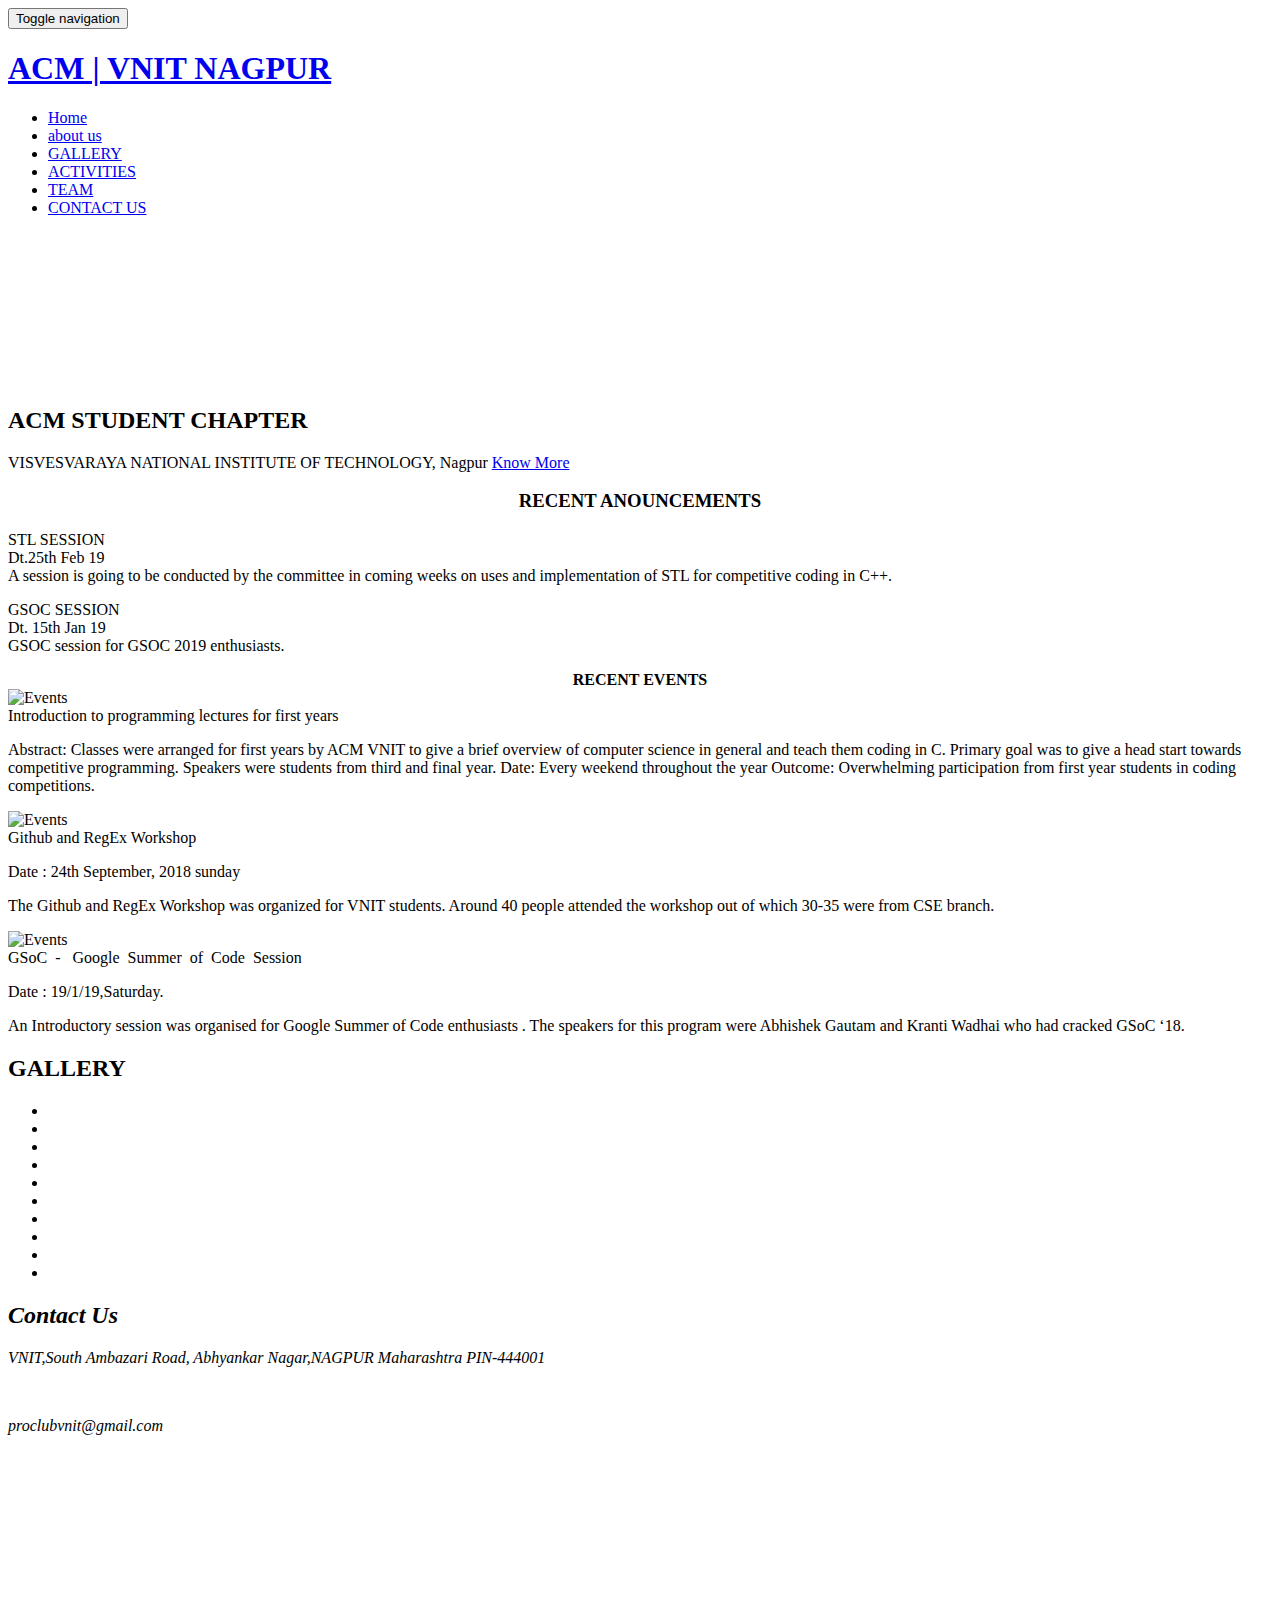
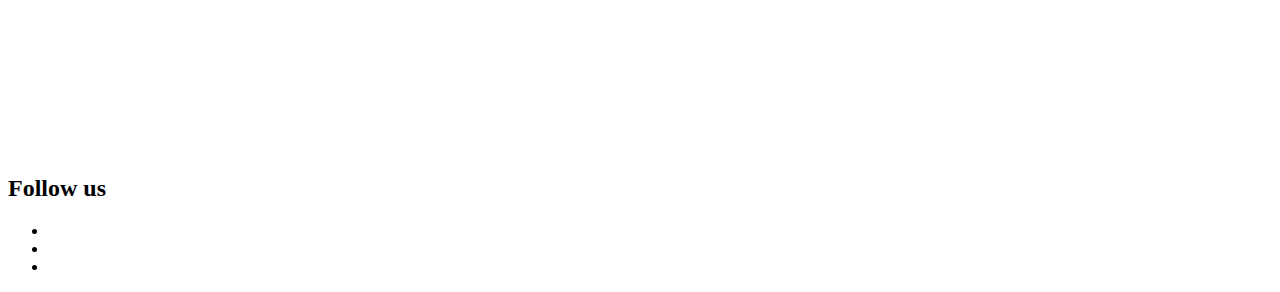
==== ACM site/index.html @ 01b5efd0 "Update index.html" ====
<!DOCTYPE html>
<!--[if lt IE 7]>      <html lang="en" class="no-js lt-ie9 lt-ie8 lt-ie7"> <![endif]-->
<!--[if IE 7]>         <html lang="en" class="no-js lt-ie9 lt-ie8"> <![endif]-->
<!--[if IE 8]>         <html lang="en" class="no-js lt-ie9"> <![endif]-->
<!--[if gt IE 8]><!--> <html lang="en" class="no-js"> <!--<![endif]-->
    <head>
    	<!-- meta character set -->
        <meta charset="utf-8">
		<!-- Always force latest IE rendering engine or request Chrome Frame -->
        <meta http-equiv="X-UA-Compatible" content="IE=edge,chrome=1">
        <title>ACM | VNIT NAGPUR</title>
        <link rel="icon" type="image/ico" href="acm_img.png">
		<!-- Mobile Specific Meta -->
        <meta name="viewport" content="width=device-width, initial-scale=1">

		<!-- CSS
		================================================== -->

		<link href='http://fonts.googleapis.com/css?family=Open+Sans:400,300,700' rel='stylesheet' type='text/css'>

		<!-- Fontawesome Icon font -->
        <link rel="stylesheet" href="css/font-awesome.min.css">
		<!-- bootstrap.min -->
        <link rel="stylesheet" href="css/jquery.fancybox.css">
		<!-- bootstrap.min -->
        <link rel="stylesheet" href="css/bootstrap.min.css">
		<!-- bootstrap.min -->
        <link rel="stylesheet" href="css/owl.carousel.css">
		<!-- bootstrap.min -->
        <link rel="stylesheet" href="css/slit-slider.css">
		<!-- bootstrap.min -->
        <link rel="stylesheet" href="css/animate.css">
		<!-- Main Stylesheet -->
        <link rel="stylesheet" href="css/main.css">
        <link href="css/thumbnail-slider.css" rel="stylesheet" type="text/css" />
        <script src="js/thumbnail-slider.js" type="text/javascript"></script>

		<!-- Modernizer Script for old Browsers -->
        <script src="js/modernizr-2.6.2.min.js"></script>

        <!-- Icons -->
        <link rel="stylesheet" href="https://use.fontawesome.com/releases/v5.5.0/css/all.css" integrity="sha384-B4dIYHKNBt8Bc12p+WXckhzcICo0wtJAoU8YZTY5qE0Id1GSseTk6S+L3BlXeVIU" crossorigin="anonymous">

    </head>

    <body id="body">

		<!-- preloader -->
		<div id="preloader">
            <div class="loder-box">
            	<div class="battery"></div>
            </div>
		</div>
		<!-- end preloader -->

        <!--
        Fixed Navigation
        ==================================== -->
        <header id="navigation" class="navbar-inverse navbar-fixed-top animated-header">
            <div class="container">
                <div class="navbar-header">
                    <!-- responsive nav button -->
					<button type="button" class="navbar-toggle" data-toggle="collapse" data-target=".navbar-collapse">
						<span class="sr-only">Toggle navigation</span>
						<span class="icon-bar"></span>
						<span class="icon-bar"></span>
						<span class="icon-bar"></span>
                    </button>
					<!-- /responsive nav button -->

					<!-- logo -->
					<h1 class="navbar-brand">
						<a href="#body">ACM | VNIT NAGPUR</a>
					</h1>
					<!-- /logo -->
                </div>

				<!-- main nav -->
                <nav class="collapse navbar-collapse navbar-right" role="navigation">
                    <ul id="nav" class="nav navbar-nav">
                        <li><a href="#body">Home</a></li>
                        <li><a href="#about">about us</a></li>
                        <li><a href="#portfolio">GALLERY</a></li>
                        <li><a href="#testimonials">ACTIVITIES</a></li>
                        <li><a href="./new 2.html" target="_blank">TEAM</a></li>
                        <li><a href="#contact">CONTACT US</a></li>
                    </ul>
                </nav>
				<!-- /main nav -->

            </div>
        </header>
        <!--
        End Fixed Navigation
        ==================================== -->

		<main class="site-content" role="main">

        <!--
        Home Slider
        ==================================== -->

        <header class="v-header container">
            <div class="fullscreen-video-wrap">
            		<video loop autoplay muted>
                 <source type="video/mp4" src="bgvideo.mp4"></source>
                 
        		</video>
            </div>
             <!-- <div class="header-overlay"></div> -->
            <div class="header-content text-md-center">
                <div class="slide-caption">
                    <div class="caption-content">
                        <h2 class="animated fadeInDown">ACM STUDENT CHAPTER</h2>
			    
                        <span class="animated fadeInDown">VISVESVARAYA NATIONAL INSTITUTE OF TECHNOLOGY, Nagpur </span>
                        <a href="#about" class="btn btn-blue btn-effect">Know More</a>
                    </div>
              </div>
            </div>
        </header>

        <!--
        End Home SliderEnd
        ==================================== -->

			<!-- about section -->
            <section id="about" class="parallax">
                <div class="overlay">
                  <div class="container">
                    <div class="row">
   			      	<div class="col-md-4 wow animated fadeInLeft">
                         <div class="recent-works">
				 <h3><center><b>RECENT ANOUNCEMENTS</b></center></h3>
							<div id="works">
								<div class="work-item">
                                    <p class="recent-item" >STL SESSION <br>Dt.25th Feb 19<br>A session is going to be conducted by the committee in coming weeks on uses and implementation of STL for competitive coding in C++.</p>
								</div>
						    	<div class="work-item">
									<p class="recent-item">GSOC SESSION<br>Dt. 15th Jan 19<br>
								GSOC session for GSOC 2019 enthusiasts.</p>
        						</div>
								
						</div>
					</div>
                    </div>
					<div class="col-md-8  wow animated fadeInRight">
						<center><b>RECENT EVENTS</b></center>
							<div class="welcome-block">
								<div class="message-body">
								 	<div id="testimonial" class=" wow animated fadeInUp">
								<div class="testimonial-item text-center">
									<img src="img/code.jpg" alt="Events">
									<div class="clearfix">
										<span>Introduction to programming lectures for first years</span>
										<p>Abstract: Classes were arranged for first years by ACM VNIT to give a brief overview of computer science in general and teach them coding in C. Primary goal was to give a head start towards competitive programming. Speakers were students from third and final year.
Date: Every weekend throughout the year
Outcome: Overwhelming participation from first year students in coding competitions.</p>
									</div>
								</div>
								<div class="testimonial-item text-center">
									<img src="img/gitwa.png" alt="Events">
									<div class="clearfix">
										<span>Github and RegEx​​ Workshop</span>
										<p>Date : 24th September, 2018 sunday</p>
</p>The Github and RegEx Workshop was organized for VNIT students. Around 40​ people 
attended the workshop out of which 30-35 were from CSE branch. </p>
									</div>
								</div>
								<div class="testimonial-item text-center">
									<img src="img/google.jpg" alt="Events">
									<div class="clearfix">
										<span>GSoC ​ - ​ ​ Google​ ​ Summer​ ​ of​ ​ Code​ ​ Session</span>
										<p>Date : 19/1/19,Saturday.</p>
</p>An Introductory session was organised for Google Summer of Code enthusiasts . The speakers for this program were Abhishek Gautam and Kranti Wadhai who had cracked GSoC ‘18.</p>
									</div>
								</div>
							</div>

								</div>
						     	 </div>
						       	<!-- <a href="https://www.acm.org/" class="btn btn-border btn-effect pull-right">Read More</a> -->
						    </div>
						</div>
          </div>
        </div>
      </div>
      </div>
      </section>

    <section id="portfolio">
        <div class="container" id="portfolio-block">
          <div class="row">
            <div class="sec-title text-center white wow animated fadeInDown">
				<h2>GALLERY</h2>
			</div>
            <div style="padding:0px;padding-bottom:0px">
                <div id="thumbnail-slider">
                    <div class="inner">
                        <ul>
                            <li>
                                <a class="thumb" href="img/1.jpg"></a>
                            </li>
                            <li>
                                <a class="thumb" href="img/2.jpg"></a>
                            </li>
                            <li>
                                <a class="thumb" href="img/6.jpg"></a>
                            </li>
                            <li>
                                <a class="thumb" href="img/3.jpg"></a>
                            </li>
                            <li>
                                <a class="thumb" href="img/4.jpg"></a>
                            </li>
                            <li>
                                <a class="thumb" href="img/5.jpg"></a>
                            </li>
                            <li>
                                <a class="thumb" href="img/8.jpg"></a>
                            </li>
                            <li>
                                <a class="thumb" href="img/9.jpg"></a>
                            </li>
                            <li>
                                <a class="thumb" href="img/10.jpg"></a>
                            </li>
                            <li>
                                <a class="thumb" href="img/11.jpg"></a>
                            </li>
                        </ul>
                    </div>
                </div>
            </div>
        </div>
    </div>
</section>

			
            
            <!-- Contact section -->
			<section id="contact" >
				<div class="container">
					<div class="row">
						
						<div class="sec-title text-center wow animated fadeInDown">
							<!-- <h2>Contact</h2> -->
                            <!-- <p>Leave a Message</p> -->
                            <div class="col-md-12 wow animated fadeInRight">
                                <address class="contact-details">
                                    <h2>Contact Us</h2>						
                                    <p><i class="fas fa-map-marker-alt"></i>VNIT,South Ambazari Road, Abhyankar Nagar,<span>NAGPUR</span> <span>Maharashtra PIN-444001</span></p><br>
                                    <p><i class="fa fa-envelope"></i>proclubvnit@gmail.com</p>
                                </address>
                            </div>
						</div>
					</div>
				</div>
			</section>
			<!-- end Contact section -->

			<!--<section id="google-map">
				<div id="map-canvas" class="wow animated fadeInUp"></div>
			</section>-->
			<section id="google-map">
				<iframe src="https://www.google.com/maps/embed?pb=!1m14!1m8!1m3!1d2559.7897279396466!2d79.05190304543991!3d21.12481515824288!3m2!1i1024!2i768!4f13.1!3m3!1m2!1s0x3bd4c077a419a535%3A0x3577d89140988916!2sVNIT-+Computer+Science+Engineering!5e0!3m2!1sen!2sin!4v1542550210346" width="100%" height="300" frameborder="0" style="border:0" allowfullscreen></iframe>
			</section>

		</main>

		<footer id="footer">
			<div class="container">
				<div class="row">
            <div class="sec-title text-center white wow animated fadeInDown">
              <h2>Follow us</h2>
						</div>
						<div class="footer-social">
							<ul>
								<li class="wow animated zoomIn" data-wow-delay="0.3s"><a href="https://github.com/proclubvnit" target="_blank"><i class="fab fa-github fa-3x"></i></a></li>
								<li class="wow animated zoomIn" data-wow-delay="0.6s"><a href="mailto:proclubvnit@gmail.com" target="_blank"><i class="fa fa-envelope fa-3x"></i></a></li>
								<li class="wow animated zoomIn" data-wow-delay="0.9s"><a href="https://www.linkedin.com/" target="_blank"><i class="fab fa-linkedin-in fa-3x"></i></a></li>
							</ul>
						</div>



				</div>
			</div>
		</footer>

		<!-- Essential jQuery Plugins
		================================================== -->
		<!-- Main jQuery -->
        <script src="js/jquery-1.11.1.min.js"></script>
		<!-- Twitter Bootstrap -->
        <script src="js/bootstrap.min.js"></script>
		<!-- Single Page Nav -->
        <script src="js/jquery.singlePageNav.min.js"></script>
		<!-- jquery.fancybox.pack -->
        <script src="js/jquery.fancybox.pack.js"></script>
		<!-- Google Map API -->
		<script src="http://maps.google.com/maps/api/js?sensor=false"></script>
		<!-- Owl Carousel -->
        <script src="js/owl.carousel.min.js"></script>
        <!-- jquery easing -->
        <script src="js/jquery.easing.min.js"></script>
        <!-- Fullscreen slider -->
        <script src="js/jquery.slitslider.js"></script>
        <script src="js/jquery.ba-cond.min.js"></script>
		<!-- onscroll animation -->
        <script src="js/wow.min.js"></script>
		<!-- Custom Functions -->
        <script src="js/main.js"></script>
    </body>
</html>
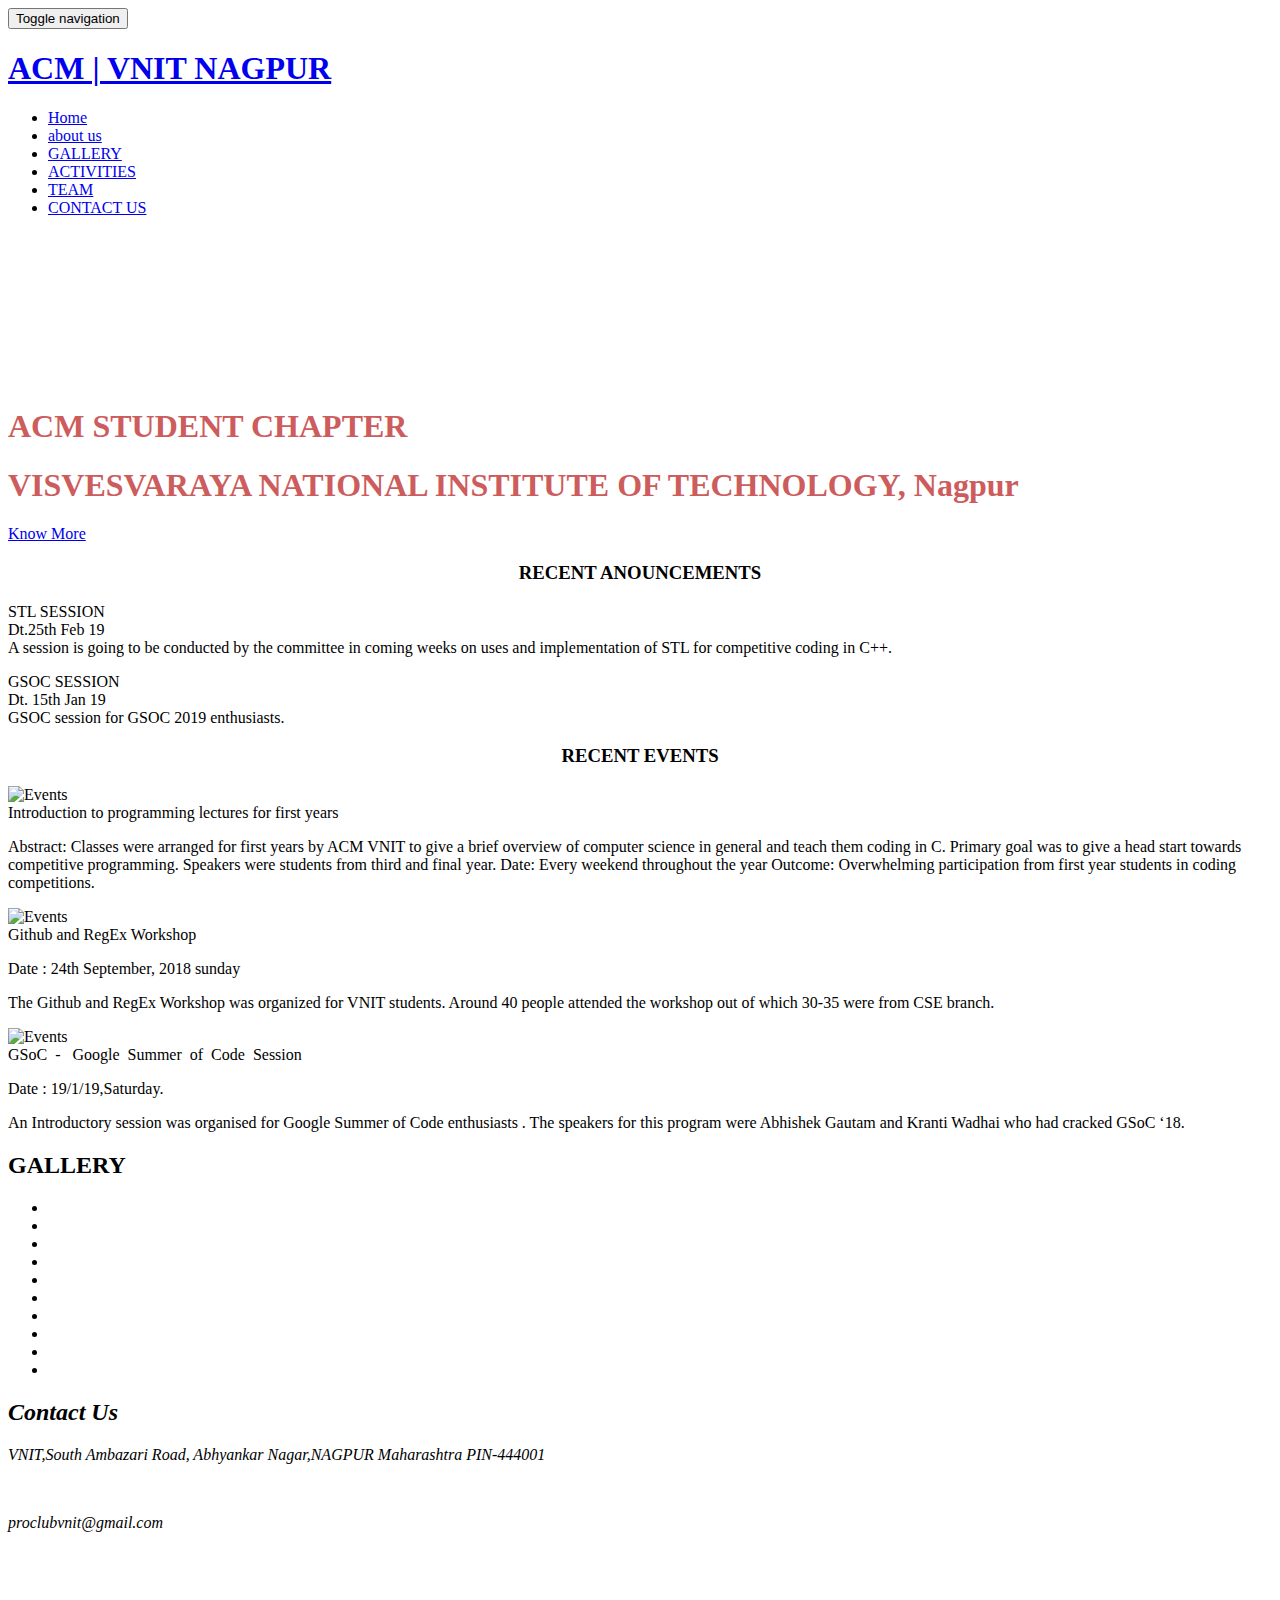
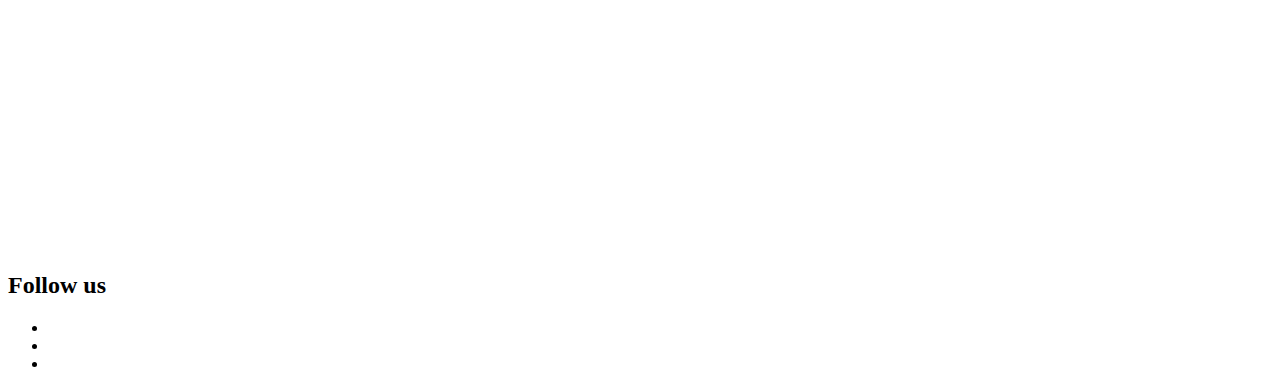
==== commit 2f5443be: "Update index.html" ====
--- a/ACM site/index.html
+++ b/ACM site/index.html
@@ -111,9 +111,9 @@
             <div class="header-content text-md-center">
                 <div class="slide-caption">
                     <div class="caption-content">
-                        <h2 class="animated fadeInDown">ACM STUDENT CHAPTER</h2>
+                        <h1 class="animated fadeInDown" style="color:indianred;">ACM STUDENT CHAPTER</h2>
 			    
-                        <span class="animated fadeInDown">VISVESVARAYA NATIONAL INSTITUTE OF TECHNOLOGY, Nagpur </span>
+                        <h1 class="animated fadeInDown" style="color:indianred">VISVESVARAYA NATIONAL INSTITUTE OF TECHNOLOGY, Nagpur </h1>
                         <a href="#about" class="btn btn-blue btn-effect">Know More</a>
                     </div>
               </div>
@@ -145,7 +145,7 @@
 					</div>
                     </div>
 					<div class="col-md-8  wow animated fadeInRight">
-						<center><b>RECENT EVENTS</b></center>
+						<H3><center><b>RECENT EVENTS</b></center></H3>
 							<div class="welcome-block">
 								<div class="message-body">
 								 	<div id="testimonial" class=" wow animated fadeInUp">
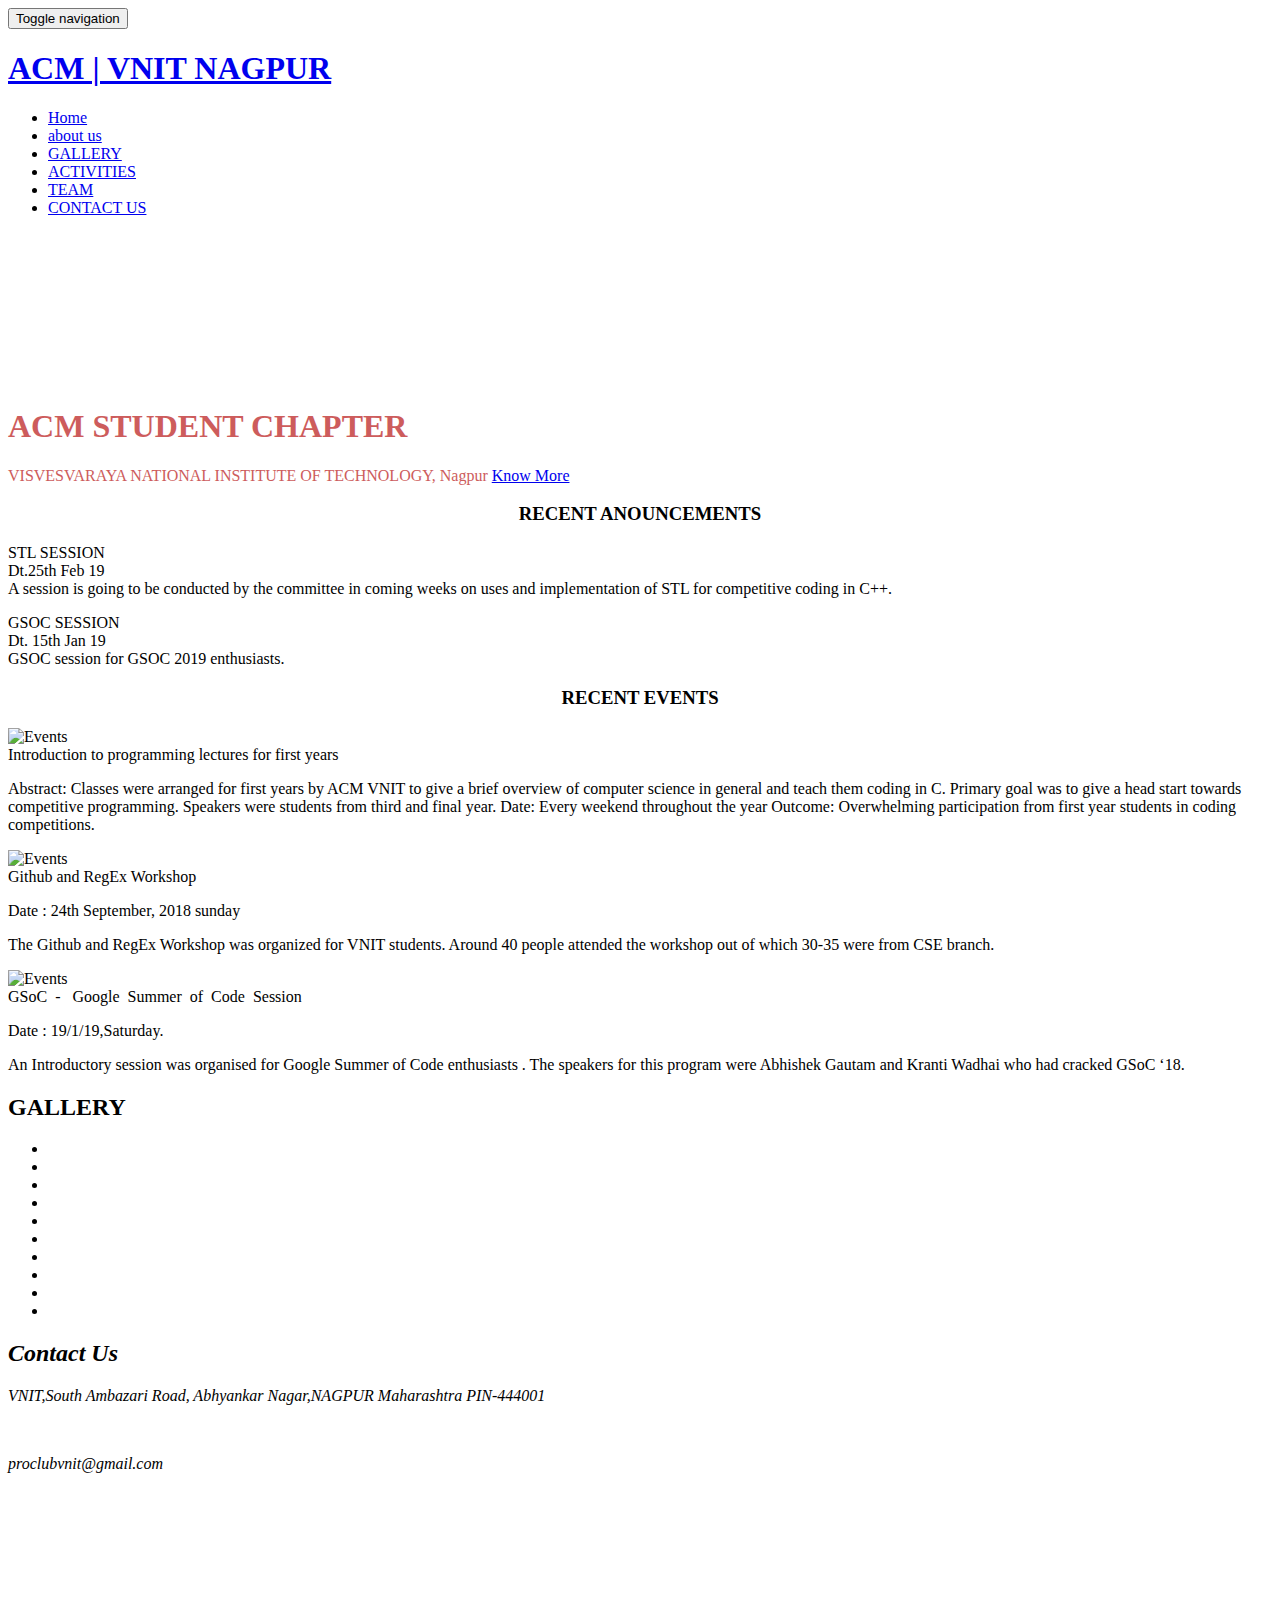
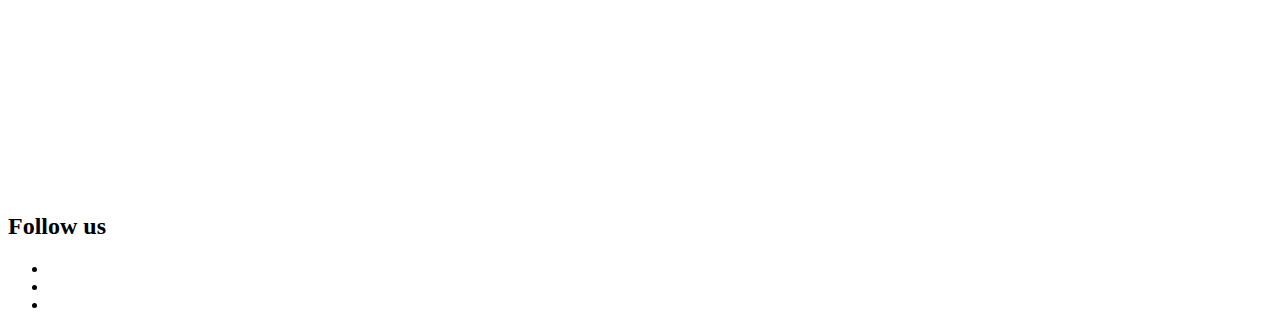
==== commit f8db4af0: "Update index.html" ====
--- a/ACM site/index.html
+++ b/ACM site/index.html
@@ -113,8 +113,8 @@
                     <div class="caption-content">
                         <h1 class="animated fadeInDown" style="color:indianred;">ACM STUDENT CHAPTER</h2>
 			    
-                        <h1 class="animated fadeInDown" style="color:indianred">VISVESVARAYA NATIONAL INSTITUTE OF TECHNOLOGY, Nagpur </h1>
-                        <a href="#about" class="btn btn-blue btn-effect">Know More</a>
+                        <span class="animated fadeInDown" style="color:indianred">VISVESVARAYA NATIONAL INSTITUTE OF TECHNOLOGY, Nagpur </span>
+                        <a href="#about" class="btn btn-black btn-effect">Know More</a>
                     </div>
               </div>
             </div>
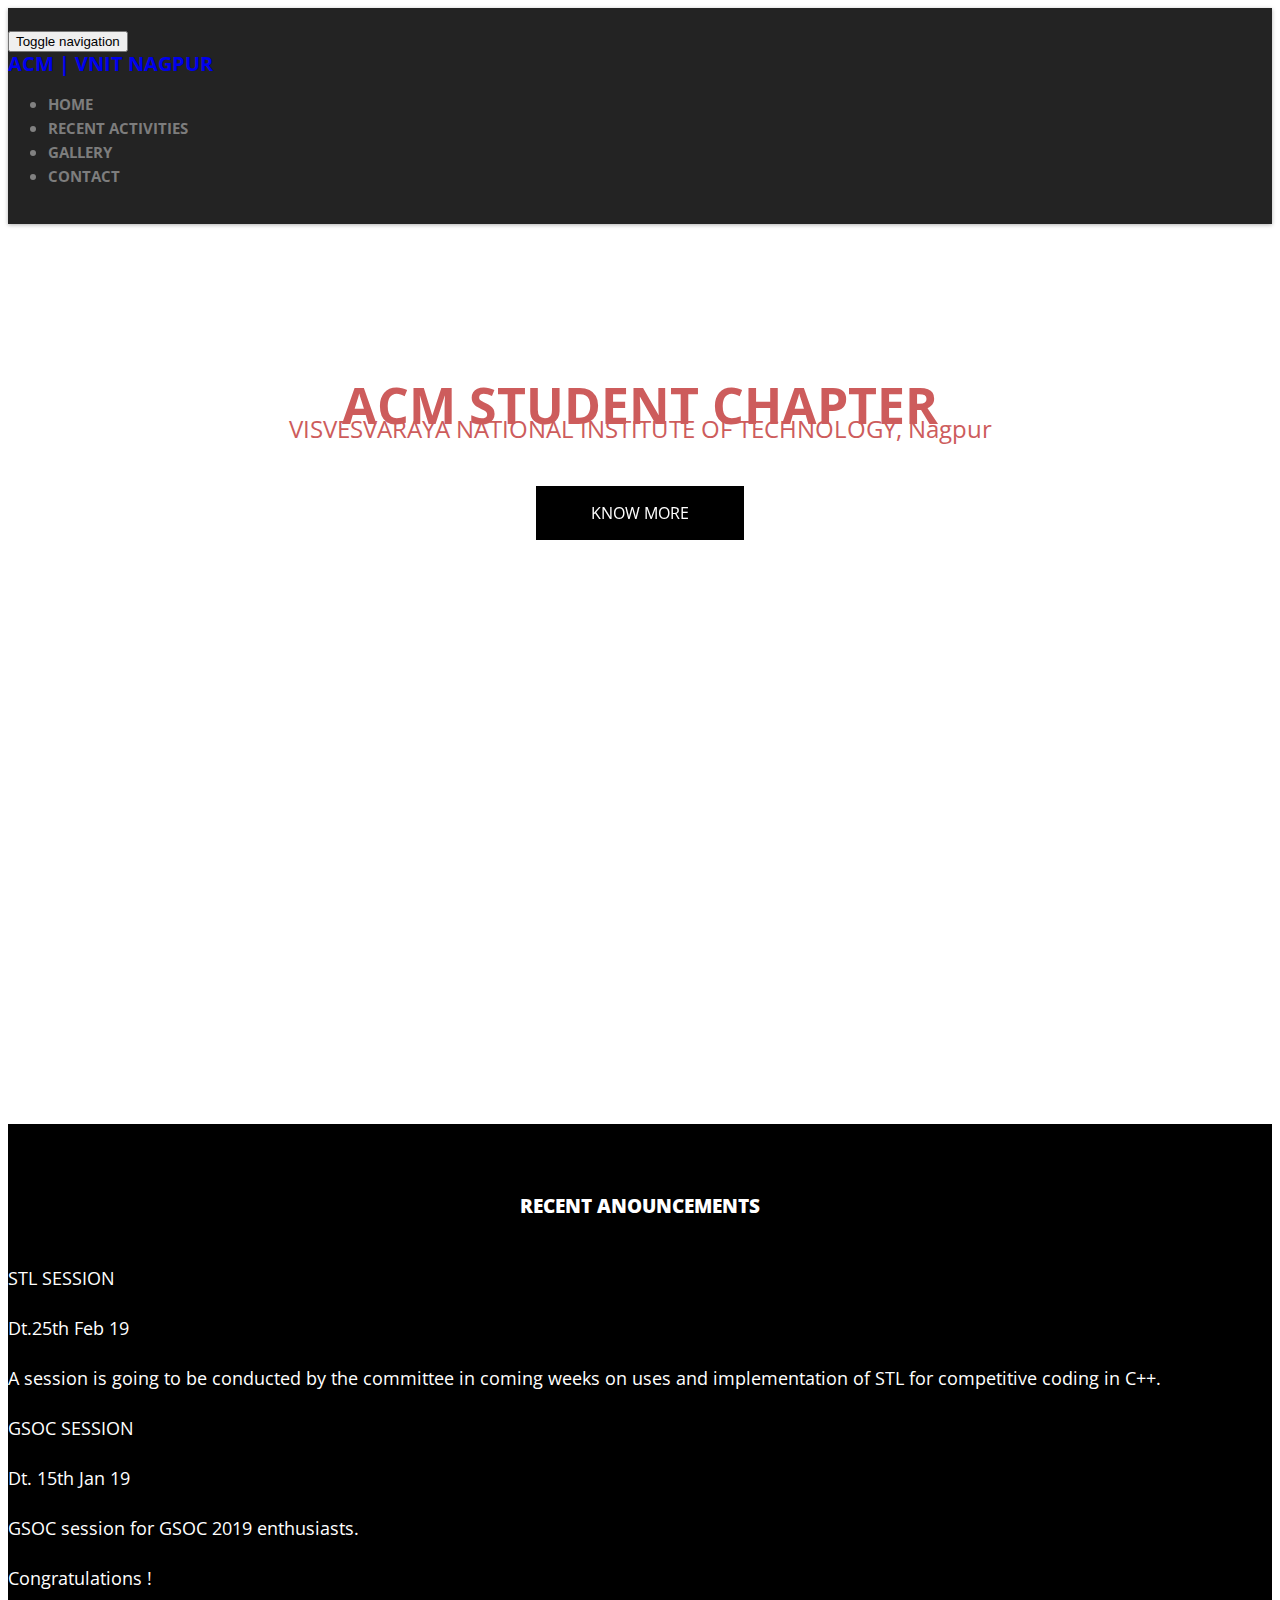
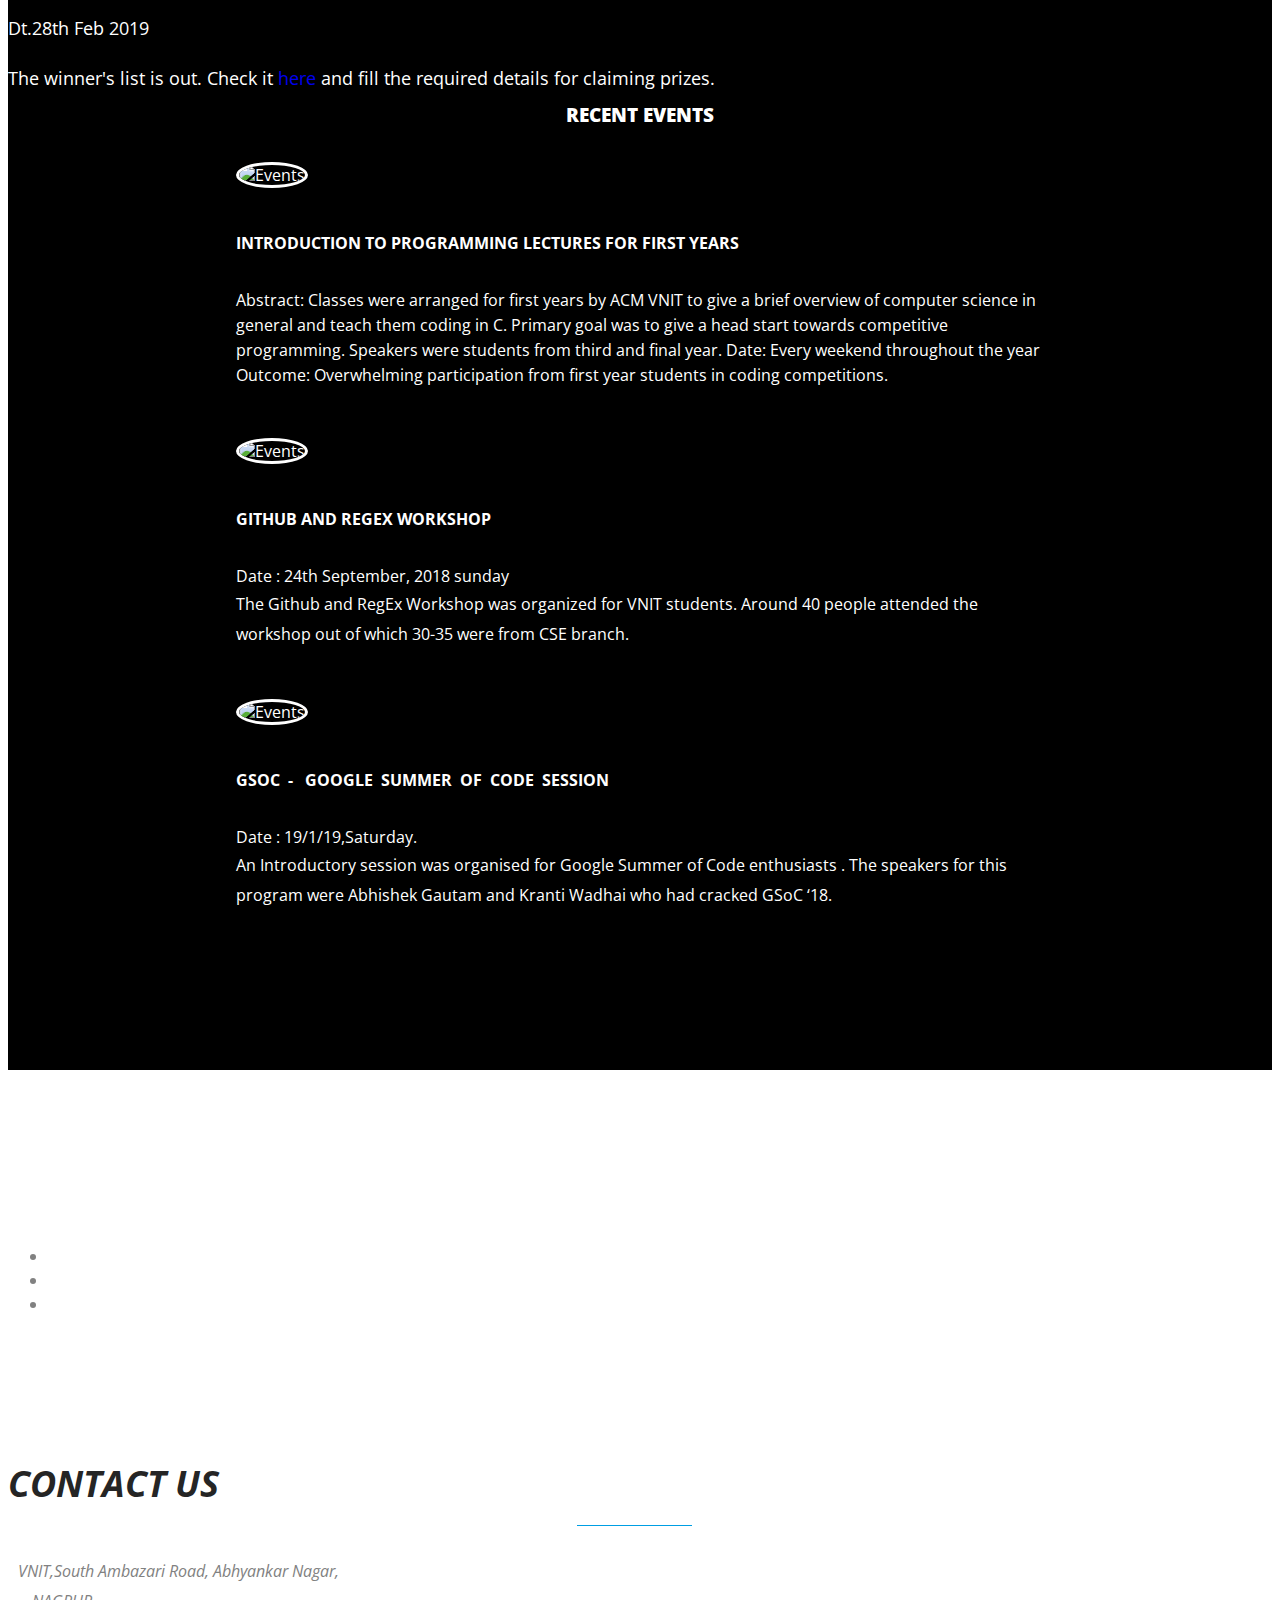
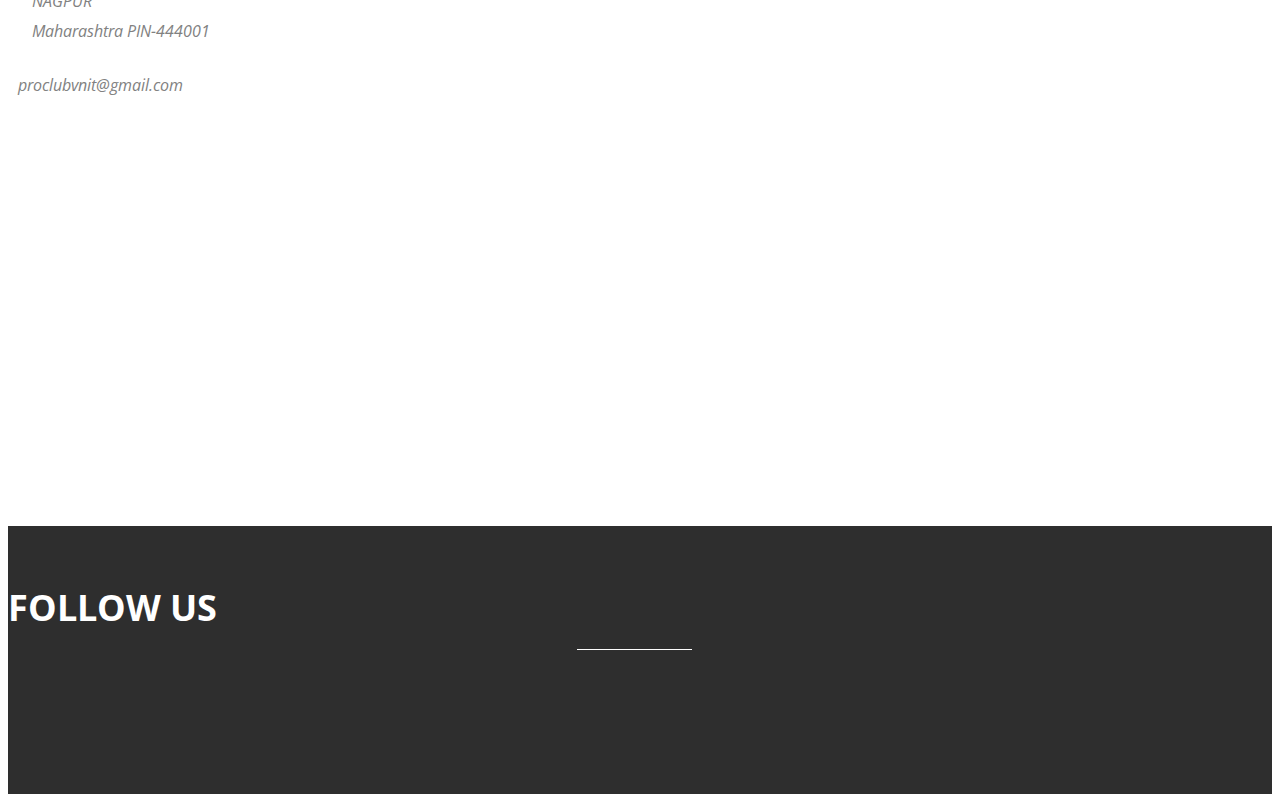
==== commit 0ddca4ed: "Update index.html" ====
--- a/ACM site/index.html
+++ b/ACM site/index.html
@@ -78,12 +78,10 @@
 				<!-- main nav -->
                 <nav class="collapse navbar-collapse navbar-right" role="navigation">
                     <ul id="nav" class="nav navbar-nav">
-                        <li><a href="#body">Home</a></li>
-                        <li><a href="#about">about us</a></li>
+                        <li><a href="#body">HOME</a></li>
+                        <li><a href="#about">RECENT ACTIVITIES</a></li>
                         <li><a href="#portfolio">GALLERY</a></li>
-                        <li><a href="#testimonials">ACTIVITIES</a></li>
-                        <li><a href="./new 2.html" target="_blank">TEAM</a></li>
-                        <li><a href="#contact">CONTACT US</a></li>
+                        <li><a href="#contact">CONTACT</a></li>
                     </ul>
                 </nav>
 				<!-- /main nav -->
@@ -114,7 +112,7 @@
                         <h1 class="animated fadeInDown" style="color:indianred;">ACM STUDENT CHAPTER</h2>
 			    
                         <span class="animated fadeInDown" style="color:indianred">VISVESVARAYA NATIONAL INSTITUTE OF TECHNOLOGY, Nagpur </span>
-                        <a href="#about" class="btn btn-black btn-effect">Know More</a>
+                        <a href="#about" class="btn btn-blue btn-effect">Know More</a>
                     </div>
               </div>
             </div>
@@ -139,6 +137,10 @@
 						    	<div class="work-item">
 									<p class="recent-item">GSOC SESSION<br>Dt. 15th Jan 19<br>
 								GSOC session for GSOC 2019 enthusiasts.</p>
+        						</div>
+							<div class="work-item">
+									<p class="recent-item">Congratulations !<br>Dt.28th Feb 2019<br>
+										The winner's list is out. Check it <a href="https://docs.google.com/spreadsheets/d/17Cf_cAquJ1KcjENSQxKxHHO1d1_G8--7W4q1KtKoimQ/edit?usp=sharing">here</a> and fill the required details for claiming prizes.</p>
         						</div>
 								
 						</div>
@@ -199,34 +201,13 @@
                     <div class="inner">
                         <ul>
                             <li>
-                                <a class="thumb" href="img/1.jpg"></a>
+                                <a class="thumb" href="img/acm1.jpg"></a>
                             </li>
                             <li>
-                                <a class="thumb" href="img/2.jpg"></a>
+                                <a class="thumb" href="img/acm2.jpg"></a>
                             </li>
                             <li>
-                                <a class="thumb" href="img/6.jpg"></a>
-                            </li>
-                            <li>
-                                <a class="thumb" href="img/3.jpg"></a>
-                            </li>
-                            <li>
-                                <a class="thumb" href="img/4.jpg"></a>
-                            </li>
-                            <li>
-                                <a class="thumb" href="img/5.jpg"></a>
-                            </li>
-                            <li>
-                                <a class="thumb" href="img/8.jpg"></a>
-                            </li>
-                            <li>
-                                <a class="thumb" href="img/9.jpg"></a>
-                            </li>
-                            <li>
-                                <a class="thumb" href="img/10.jpg"></a>
-                            </li>
-                            <li>
-                                <a class="thumb" href="img/11.jpg"></a>
+                                <a class="thumb" href="img/acm3.jpg"></a>
                             </li>
                         </ul>
                     </div>
--- a/ACM site/css/main.css
+++ b/ACM site/css/main.css
@@ -0,0 +1,1521 @@
+
+/* =================================== */
+/*	Basic Style
+/* =================================== */
+
+body {
+    background-image: #fff;
+    font-family: 'Open Sans', sans-serif;
+    line-height: 24px;
+    font-size: 16px;
+    color: #818181;
+}
+figure, p, address {
+    margin: 0;
+}
+
+p {
+    line-height: 25px;
+}
+
+iframe {
+    border: 0;
+}
+
+a {
+    -webkit-transition: all 0.5s ease-out 0.1s;
+       -moz-transition: all 0.5s ease-out 0.1s;
+        -ms-transition: all 0.5s ease-out 0.1s;
+         -o-transition: all 0.5s ease-out 0.1s;
+            transition: all 0.5s ease-out 0.1s;
+}
+
+a, a:hover, a:focus, .btn:focus {
+    text-decoration: none;
+    outline: none;
+}
+
+h1, h2, h3, h4, h5, h6,
+.h1, .h2, .h3, .h4, .h5, .h6 {
+    font-family: 'Open Sans', sans-serif;
+    color: #252525;
+}
+
+main > section {
+    padding: 70px 0;
+}
+
+.btn {
+    border-radius: 0;
+    border: 0;
+    position: relative;
+    text-transform: uppercase;
+}
+
+.btn-blue {
+    background-color: black;
+    box-shadow: 0 -2px 0 rgba(0, 0, 0, 0.15) inset;
+    padding: 15px 55px;
+    color: #fff;
+}
+
+.btn-border {
+    border: 2px solid #fff;
+    color: #fff;
+    padding: 12px 35px;
+}
+
+.bg-blue {
+    background-color: #009EE3;
+}
+
+/* Sweep To Right */
+.btn-effect {
+	vertical-align: middle;
+	box-shadow: 0 0 1px rgba(0, 0, 0, 0);
+	position: relative;
+	display: inline-block;
+
+	-webkit-transform: translateZ(0);
+	   -moz-transform: translateZ(0);
+		-ms-transform: translateZ(0);
+		 -o-transform: translateZ(0);
+			transform: translateZ(0);
+
+	-webkit-backface-visibility: hidden;
+	   -moz-backface-visibility: hidden;
+			backface-visibility: hidden;
+
+	-webkit-transition-property: color;
+	   -moz-transition-property: color;
+		-ms-transition-property: color;
+			transition-property: color;
+
+	-webkit-transition-duration: 0.3s;
+	   -moz-transition-duration: 0.3s;
+		-ms-transition-duration: 0.3s;
+			transition-duration: 0.3s;
+
+	-moz-osx-font-smoothing: grayscale;
+}
+
+.btn-effect:before {
+	content: "";
+	position: absolute;
+	z-index: -1;
+	top: 0;
+	left: 0;
+	right: 0;
+	bottom: 0;
+	background: #fff;
+
+	-webkit-transform: scaleX(0);
+	   -moz-transform: scaleX(0);
+		-ms-transform: scaleX(0);
+			transform: scaleX(0);
+
+	-webkit-transform-origin: 0 50%;
+	   -moz-transform-origin: 0 50%;
+		-ms-transform-origin: 0 50%;
+			transform-origin: 0 50%;
+
+	-webkit-transition-property: transform;
+	   -moz-transition-property: transform;
+		-ms-transition-property: transform;
+			transition-property: transform;
+
+	-webkit-transition-duration: 0.3s;
+	   -moz-transition-duration: 0.3s;
+		-ms-transition-duration: 0.3s;
+			transition-duration: 0.3s;
+
+	-webkit-transition-timing-function: ease-out;
+	   -moz-transition-timing-function: ease-out;
+		-ms-transition-timing-function: ease-out;
+			transition-timing-function: ease-out;
+}
+
+.btn-effect:hover, .btn-effect:focus, .btn-effect:active {
+	color: #009EE3;
+}
+
+.btn-effect:hover:before, .btn-effect:focus:before, .btn-effect:active:before {
+	-webkit-transform: scaleX(1);
+	   -moz-transform: scaleX(1);
+	    -ms-transform: scaleX(1);
+			transform: scaleX(1);
+}
+
+.sec-title {
+    margin-bottom: 50px;
+}
+
+.sec-title.white {
+    color: #fff;
+}
+
+.sec-title h2 {
+    font-size: 36px;
+    margin: 0 0 30px;
+    padding-bottom: 30px;
+    position: relative;
+    text-transform: uppercase;
+}
+
+.sec-title.white h2 {
+    color: #fff;
+}
+
+.sec-title h2:after {
+    border-bottom: 1px solid #009ee3;
+    content: "";
+    display: block;
+    left: 45%;
+    bottom: 0;
+    position: absolute;
+    width: 115px;
+}
+
+.sec-title.white h2:after {
+    border-bottom: 1px solid #fff;
+}
+
+.parallax {
+    background-attachment: fixed;
+    background-position: center top;
+    background-repeat: no-repeat;
+    background-size: cover;
+}
+
+
+/**
+/*	Preloader
+/* ==========================================*/
+
+#preloader {
+    /* background-color: #000f;
+
+    width: 100%;
+    height: 100%; */
+    z-index: 9999;
+    background-color: #000;
+    position: fixed;
+    margin:20% 50%;
+}
+
+/*Battery*/
+/*.loder-box {
+  background-color: rgba(0, 0, 0, 0.02);
+  border-radius: 1px;
+  height: 100px;
+  left: 50%;
+  margin-left: -64px;
+  margin-top: -50px;
+  position: absolute;
+  top: 50%;
+  width: 128px;
+}
+
+.battery{
+    width: 60px;
+    height: 25px;
+    top: 35%;
+    border: 1px #2E2E2E solid;
+    border-radius: 2px;
+    position: relative;
+    -webkit-animation: charge 5s linear infinite;
+       -moz-animation: charge 5s linear infinite;
+            animation: charge 5s linear infinite;
+    margin: 0 auto;
+}
+
+.battery:after {
+  background-color: #2E2E2E;
+  border-radius: 0 1px 1px 0;
+  content: "";
+  height: 10px;
+  position: absolute;
+  right: -5px;
+  top: 7px;
+  width: 3px;
+}*/
+
+@-webkit-keyframes charge{
+    0%{box-shadow: inset 0px 0px 0px #2E2E2E;}
+    100%{box-shadow: inset 60px 0px 0px #2E2E2E;}
+}
+
+@-moz-keyframes charge{
+    0%{box-shadow: inset 0px 0px 0px #2E2E2E;}
+    100%{box-shadow: inset 60px 0px 0px #2E2E2E;}
+}
+
+@keyframes charge{
+    0%{box-shadow: inset 0px 0px 0px #2E2E2E;}
+    100%{box-shadow: inset 60px 0px 0px #2E2E2E;}
+}
+
+
+
+
+
+/**
+/*	Header
+/* ==========================================*/
+
+#navigation {
+    -webkit-transition: all 0.8s ease 0s;
+       -moz-transition: all 0.8s ease 0s;
+        -ms-transition: all 0.8s ease 0s;
+         -o-transition: all 0.8s ease 0s;
+            transition: all 0.8s ease 0s;
+
+    background-color: #232323;
+    box-shadow: 0 1px 4px rgba(0, 0, 0, 0.3);
+    padding: 5px 0;
+}
+
+#navigation.animated-header {
+    padding: 20px 0;
+}
+
+h1.navbar-brand {
+    font-size: 20px;
+    font-weight: 700;
+    margin: 0;
+    text-transform: uppercase;
+}
+
+.navbar-inverse .navbar-nav > li > a {
+    color: #7d7d7d;
+    font-size: 15px;
+    text-transform: uppercase;
+    font-weight: bold;
+}
+
+.navbar-inverse .navbar-nav > li > a:hover {
+    color: #fff;
+    font-size: 15px;
+    text-transform: uppercase;
+}
+
+
+
+/*=================================================================
+	Home Slider
+==================================================================*/
+
+
+#home-slider {
+    position: relative;
+    padding: 0;
+}
+
+.sl-slider-wrapper {
+    width: 100%;
+    margin: 0 auto;
+    position: relative;
+    overflow: hidden;
+}
+
+.sl-slider {
+    position: absolute;
+    top: 0;
+    left: 0;
+}
+
+/* Slide wrapper and slides */
+
+.sl-slide,
+.sl-slides-wrapper,
+.sl-slide-inner {
+    position: absolute;
+    width: 100%;
+    height: 100%;
+    top: 0;
+    left: 0;
+}
+
+.sl-slide {
+    z-index: 1;
+}
+
+.slide-caption {
+    color: #fff;
+    display: table;
+    height: 100%;
+    left: 0;
+    min-height: 100%;
+    position: absolute;
+    text-align: center;
+    top: 0;
+    width: 100%;
+    z-index: 11;
+}
+
+.slide-caption .caption-content {
+    vertical-align: middle;
+    display: table-cell;
+}
+
+.caption-content h2 {
+    color: #fff;
+    font-size: 52px;
+    font-weight: 400;
+    margin-bottom: 25px;
+    text-transform: uppercase;
+}
+
+.caption-content > span {
+    display: block;
+    font-size: 24px;
+    margin-bottom: 45px;
+    text-transform: capitalize;
+}
+
+.caption-content p {
+    font-size: 29px;
+    margin-bottom: 65px;
+}
+
+/* The duplicate parts/slices */
+
+.sl-content-slice {
+    overflow: hidden;
+    position: absolute;
+    -webkit-box-sizing: content-box;
+    -moz-box-sizing: content-box;
+    box-sizing: content-box;
+    background: #fff;
+    -webkit-backface-visibility: hidden;
+    -moz-backface-visibility: hidden;
+    -o-backface-visibility: hidden;
+    -ms-backface-visibility: hidden;
+    backface-visibility: hidden;
+    opacity : 1;
+}
+
+/* Horizontal slice */
+
+.sl-slide-horizontal .sl-content-slice {
+    width: 100%;
+    height: 50%;
+    left: -200px;
+    -webkit-transform: translateY(0%) scale(1);
+    -moz-transform: translateY(0%) scale(1);
+    -o-transform: translateY(0%) scale(1);
+    -ms-transform: translateY(0%) scale(1);
+    transform: translateY(0%) scale(1);
+}
+
+.sl-slide-horizontal .sl-content-slice:first-child {
+    top: -200px;
+    padding: 200px 200px 0px 200px;
+}
+
+.sl-slide-horizontal .sl-content-slice:nth-child(2) {
+    top: 50%;
+    padding: 0px 200px 200px 200px;
+}
+
+/* Vertical slice */
+
+.sl-slide-vertical .sl-content-slice {
+    width: 50%;
+    height: 100%;
+    top: -200px;
+    -webkit-transform: translateX(0%) scale(1);
+    -moz-transform: translateX(0%) scale(1);
+    -o-transform: translateX(0%) scale(1);
+    -ms-transform: translateX(0%) scale(1);
+    transform: translateX(0%) scale(1);
+}
+
+.sl-slide-vertical .sl-content-slice:first-child {
+    left: -200px;
+    padding: 200px 0px 200px 200px;
+}
+
+.sl-slide-vertical .sl-content-slice:nth-child(2) {
+    left: 50%;
+    padding: 200px 200px 200px 0px;
+}
+
+/* Content wrapper */
+/* Width and height is set dynamically */
+.sl-content-wrapper {
+    position: absolute;
+}
+
+.sl-content {
+    width: 100%;
+    height: 100%;
+}
+
+/* Default styles for background colors
+
+.btn-effect:after {
+    width: 0%;
+    height: 100%;
+    top: 0;
+    left: 0;
+    background: #fff;
+    content: "";
+    position: absolute;
+    z-index: -1;
+
+    -webkit-transition: all 0.3s ease-out 0s;
+       -moz-transition: all 0.3s ease-out 0s;
+        -ms-transition: all 0.3s ease-out 0s;
+         -o-transition: all 0.3s ease-out 0s;
+            transition: all 0.3s ease-out 0s;
+}
+
+.btn-effect:hover,
+.btn-effect:active {
+    color: #0e83cd;
+}
+
+.btn-effect:hover:after,
+.btn-effect:active:after {
+    width: 100%;
+} */
+
+
+/* Project laughtbox setup */
+
+.fancybox-item.fancybox-close {
+    background: url("../img/icons/close.png") no-repeat scroll 0 0 transparent;
+    height: 50px;
+    right: 0;
+    top: 0;
+    width: 50px;
+}
+
+.fancybox-next span {
+    background: url("../img/right.png") no-repeat scroll center center #009ee3;
+    height: 50px;
+    width: 50px;
+    right: 0;
+}
+
+.fancybox-prev span {
+    background: url("../img/left.png") no-repeat scroll center center #009ee3;
+    height: 50px;
+    width: 50px;
+    left: 0;
+}
+
+/*=================================================================
+	About
+==================================================================*/
+
+/* #about {
+    background-color: #009EE3;
+    color: #fff;
+} */
+#about {
+    background-image: url("../img/work-731198_1920.jpg");
+    padding: 0;
+    color: #fff;
+}
+#about .overlay {
+    background-color: black;
+    padding: 70px 0 40px;
+}
+
+#about h3 {
+    color: #fff;
+    margin: 0 0 35px;
+    text-transform: uppercase;
+}
+
+#about .welcome-block h3 {
+    margin: 0 0 65px;
+}
+
+#about .welcome-block img {
+    border: 3px solid #fff;
+    border-radius: 50%;
+    margin-right: 35px;
+    max-width: 100px;
+}
+
+#about .message-body {
+    font-size: 16px;
+    line-height: 20px;
+    margin-bottom: 70px;
+}
+
+.owl-buttons {
+    border: 2px solid #fff;
+    display: inline-block;
+    float: right;
+    padding: 1px 8px 5px;
+}
+
+.owl-buttons > div {
+    display: inline-block;
+    padding: 0 5px;
+}
+
+.welcome-message {
+    padding: 0 50px;
+}
+
+.welcome-message img {
+    display: block;
+    height: auto;
+    max-width: 100px;
+    float: left;
+}
+
+.welcome-message p {
+    font-size: 13px;
+    margin-left: 135px;
+}
+
+.recent-item{
+    line-height: 50px;
+    font-size: 18px;
+}
+/*=================================================================
+	Services
+==================================================================*/
+
+.service-icon {
+    border: 3px solid transparent;
+    display: inline-block;
+    height: 85px;
+    width: 85px;
+    line-height: 101px;
+
+    -webkit-transform: rotate(47deg);
+       -moz-transform: rotate(47deg);
+        -ms-transform: rotate(47deg);
+         -o-transform: rotate(47deg);
+            transform: rotate(47deg);
+
+    -webkit-transition: all 0.3s ease 0s;
+       -moz-transition: all 0.3s ease 0s;
+        -ms-transition: all 0.3s ease 0s;
+         -o-transition: all 0.3s ease 0s;
+            transition: all 0.3s ease 0s;
+}
+
+.service-item:hover .service-icon {
+    border: 3px solid #009ee3;
+    margin-bottom: 20px;
+    color: #009ee3;
+}
+
+.service-icon i {
+    -webkit-transform: rotate(-48deg);
+       -moz-transform: rotate(-48deg);
+        -ms-transform: rotate(-48deg);
+         -o-transform: rotate(-48deg);
+            transform: rotate(-48deg);
+}
+
+.service-item h3 {
+    font-size: 20px;
+    text-transform: uppercase;
+}
+
+
+/*=================================================================
+	Portfolio
+==================================================================*/
+
+#portfolio{
+  /*background-image: url("../img/gallery_bg.png");*/
+  background-image: url("https://cdn.pixabay.com/photo/2016/08/27/07/48/sky-1623730__340.jpg");
+
+}
+
+#portfolio-block{
+    height:100%;
+}
+.project-wrapper li {
+    display: inline-block;
+}
+
+.portfolio-item {
+    cursor: pointer;
+    margin: 0 1% 1% 0;
+    overflow: hidden;
+    position: relative;
+    width: 32%;
+}
+
+figcaption.mask {
+    background-color: rgba(54, 55, 50, 0.79);
+    bottom: -126px;
+    color: #fff;
+    padding: 25px;
+    position: absolute;
+    width: 100%;
+    text-align: left;
+
+    -webkit-transition: all 0.4s ease 0s;
+       -moz-transition: all 0.4s ease 0s;
+        -ms-transition: all 0.4s ease 0s;
+         -o-transition: all 0.4s ease 0s;
+            transition: all 0.4s ease 0s;
+}
+
+.portfolio-item:hover figcaption.mask {
+    bottom: 0;
+}
+
+figcaption.mask h3 {
+    margin: 0;
+    color: #fff;
+}
+
+ul.external {
+    list-style: outside none none;
+    margin: 0;
+    padding: 0;
+    position: absolute;
+    right: 0;
+    top: -47px;
+
+    -webkit-transition: all 0.4s ease 0s;
+       -moz-transition: all 0.4s ease 0s;
+        -ms-transition: all 0.4s ease 0s;
+         -o-transition: all 0.4s ease 0s;
+            transition: all 0.4s ease 0s;
+}
+
+ul.external li {
+    display: inline-block;
+}
+
+ul.external li a {
+    background-color: rgba(255, 255, 255, 0.9);
+    color: #818181;
+    display: block;
+    padding: 10px 18px 13px;
+
+    -webkit-transition: all 0.5s ease 0s;
+       -moz-transition: all 0.5s ease 0s;
+        -ms-transition: all 0.5s ease 0s;
+         -o-transition: all 0.5s ease 0s;
+            transition: all 0.5s ease 0s;
+}
+
+ul.external li a:hover {
+    background-color: #009EE3;
+    color: #fff;
+}
+
+.portfolio-item:hover ul.external {
+    top: 0;
+}
+
+.fancybox-skin {
+    border-radius: 0;
+}
+
+.fancybox-title.fancybox-title-inside-wrap {
+    padding: 15px;
+}
+
+.fancybox-title h3 {
+    margin: 0 0 15px;
+}
+
+.fancybox-title p {
+    color: #818181;
+    font-size: 16px;
+    line-height: 22px;
+}
+
+.fancybox-title-inside-wrap {
+    padding-top: 0;
+}
+
+/*=================================================================
+	Testimonials
+==================================================================*/
+
+
+#testimonials {
+    background-image: url(../img/parallax/testimonial.jpg);
+    padding: 0;
+    color: #fff;
+}
+
+#testimonials .sec-title h2:after {
+    border-bottom: 1px solid #fff;
+}
+
+#testimonials .overlay {
+    background-color: rgba(68, 138, 255, 0.7);
+    padding: 70px 0 40px;
+}
+
+.testimonial-item {
+    margin: 0 auto;
+    padding-bottom: 50px;
+    width: 64%;
+}
+
+.testimonial-item img {
+    border: 3px solid #fff;
+    border-radius: 50%;
+    display: inline-block;
+    height: auto;
+    max-width: 100px;
+}
+
+.testimonial-item > div {
+    line-height: 30px;
+    position: relative;
+}
+
+.testimonial-item > div:before {
+
+    background-repeat: no-repeat;
+    bottom: 127px;
+    height: 33px;
+    left: -35px;
+    position: absolute;
+    width: 45px;
+}
+
+.testimonial-item > div:after {
+    background-position: -58px 0;
+    background-repeat: no-repeat;
+    bottom: -50px;
+    height: 33px;
+    position: absolute;
+    right: 0;
+    width: 45px;
+}
+
+.testimonial-item > div > span {
+    display: inline-block;
+    font-weight: 700;
+    margin: 40px 0 30px;
+    text-transform: uppercase;
+}
+
+#testimonials .owl-controls.clickable {
+    margin-top: 20px;
+    text-align: center;
+}
+
+#testimonials .owl-buttons {
+    border: 2px solid #fff;
+    float: inherit;
+}
+
+#testimonials .owl-prev:hover,
+#testimonials .owl-next:hover {
+    color: #fff;
+}
+
+.price-table {
+    border: 1px solid #e3e3e3;
+}
+
+.price-table.featured {
+    -webkit-box-shadow: 0 4px 5px rgba(0,0,0,0.19);
+       -moz-box-shadow: 0 4px 5px rgba(0,0,0,0.19);
+            box-shadow: 0 4px 5px rgba(0,0,0,0.19);
+}
+
+.price-table > span {
+    color: #252525;
+    display: block;
+    font-size: 24px;
+    padding: 30px 0;
+    text-transform: uppercase;
+}
+
+.price-table .value {
+    background-color: #f8f8f8;
+    color: #727272;
+    padding: 20px 0;
+
+    -webkit-transition: all 0.7s ease 0s;
+       -moz-transition: all 0.7s ease 0s;
+        -ms-transition: all 0.7s ease 0s;
+         -o-transition: all 0.7s ease 0s;
+            transition: all 0.7s ease 0s;
+}
+
+.price-table.featured .value {
+    background-color: #009EE3;
+    color: #fff;
+}
+
+.price-table .value span {
+    display: inline-block;
+}
+
+.price-table .value span:first-child {
+    font-size: 32px;
+    line-height: 32px;
+}
+
+.price-table .value span:nth-child(2) {
+    font-size: 65px;
+    line-height: 65px;
+    margin-bottom: 25px;
+}
+
+.price-table .value span:last-child {
+    font-size: 16px;
+}
+
+.price-table ul {
+    margin: 0;
+    padding: 0;
+    list-style: none;
+    text-align: center;
+}
+
+.price-table ul li {
+    border-top: 1px solid #e3e3e3;
+    display: block;
+    padding: 25px 0;
+
+    -webkit-transition: all 0.7s ease 0s;
+       -moz-transition: all 0.7s ease 0s;
+        -ms-transition: all 0.7s ease 0s;
+         -o-transition: all 0.7s ease 0s;
+            transition: all 0.7s ease 0s;
+}
+
+.price-table ul li a {
+    display: block;
+    text-transform: uppercase;
+}
+
+.price-table.featured ul li:last-child,
+.price-table ul li:last-child:hover {
+    background-color: #009EE3;
+}
+
+.price-table.featured ul li:last-child a,
+.price-table ul li:last-child:hover a {
+    color: #fff;
+}
+
+
+/*=================================================================
+	Price
+==================================================================*/
+
+#social {
+    background-image: url(../img/slider/banner.jpg);
+    padding: 0;
+}
+
+#social .overlay {
+    background: url("../img/slide_bg.png") repeat scroll 0 0 transparent;
+    padding: 100px 0 120px;
+}
+
+.social-button {
+    margin: 0;
+    padding: 0;
+    list-style: none;
+    text-align: center;
+}
+
+.social-button li {
+    display: inline-block;
+}
+
+.social-button li:nth-child(2) {
+    margin: 0 75px;
+}
+
+.social-button li a {
+    border: 2px solid #fff;
+    border-radius: 50%;
+    color: #fff;
+    display: block;
+    height: 90px;
+    line-height: 96px;
+    width: 90px;
+
+    -webkit-transition: all 0.2s ease 0s;
+       -moz-transition: all 0.2s ease 0s;
+        -ms-transition: all 0.2s ease 0s;
+         -o-transition: all 0.2s ease 0s;
+            transition: all 0.2s ease 0s;
+}
+
+.social-button li a:hover {
+    color: #008ECC;
+    border: 2px solid #008ECC;
+}
+
+
+/*=================================================================
+	Contact
+==================================================================*/
+
+.input-field {
+    margin-bottom: 10px;
+}
+
+.form-control {
+    border: 1px solid #ececec;
+    border-radius: 0;
+    box-shadow: none;
+    color: #818181;
+    font-size: 16px;
+    height: 50px;
+}
+
+textarea.form-control {
+    width: 100%;
+    height: 165px;
+}
+
+#submit:hover {
+  color: #fff;
+}
+
+#submit:before {
+  background-color: #0A85BB;
+}
+
+#submit.btn-effect:after {
+  background: #2E2E2E;
+}
+
+.contact-details h3 {
+    border-bottom: 1px solid #008ecc;
+    font-weight: 700;
+    margin-bottom: 15px;
+    padding-bottom: 15px;
+    text-transform: uppercase;
+}
+
+.contact-details p {
+    line-height: 30px;
+}
+
+.contact-details p i {
+    margin-right: 10px;
+}
+
+.contact-details span {
+    display: block;
+    margin-left: 24px;
+}
+
+
+/*============================================================
+	Google Maps
+==============================================================*/
+
+#google-map {
+    padding: 0;
+}
+
+#map-canvas {
+    width: 100%;
+    height: 300px;
+}
+
+
+/*============================================================
+	Footer
+==============================================================*/
+
+#footer {
+    background-color: #2E2E2E;
+    padding: 70px 0;
+    color: #fff;
+}
+
+.footer-content {
+    width: 390px;
+    margin: 0 auto;
+}
+
+.footer-content > div {
+    margin-bottom: 40px;
+}
+
+.footer-content > div > p:first-child {
+    margin-bottom: 15px;
+    text-transform: uppercase;
+}
+
+.subscribe-form {
+    position: relative;
+}
+
+.subscribe.form-control {
+    background-color: transparent;
+    border: 1px solid #7f7f7f;
+}
+
+.subscribe.form-control:focus {
+    -webkit-box-shadow: none;
+       -moz-box-shadow: none;
+            box-shadow: none;
+}
+
+.submit-icon {
+    background-color: #7f7f7f;
+    border: 0 none;
+    border-radius: 0;
+    color: #c1c1c1;
+    padding: 13px 20px;
+    position: absolute;
+    overflow: hidden;
+    right: 0;
+    top: 0;
+}
+
+.submit-icon .fa-paper-plane {
+    position: relative;
+    top: 0;
+
+    -webkit-transform: translateX(0);
+       -moz-transform: translateX(0);
+        -ms-transform: translateX(0);
+         -o-transform: translateX(0);
+            transform: translateX(0);
+
+    -webkit-transition: all 0.3s ease 0.2s;
+       -moz-transition: all 0.3s ease 0.2s;
+        -ms-transition: all 0.3s ease 0.2s;
+         -o-transition: all 0.3s ease 0.2s;
+            transition: all 0.3s ease 0.2s;
+}
+
+.submit-icon:hover .fa-paper-plane {
+    position: relative;
+    top: -37px;
+
+    -webkit-transform: translateX(30px);
+       -moz-transform: translateX(30px);
+        -ms-transform: translateX(30px);
+         -o-transform: translateX(30px);
+            transform: translateX(30px);
+}
+
+.footer-content .footer-social {
+    margin: 40px 0 35px;
+}
+
+.footer-social ul {
+    list-style: outside none none;
+    margin: 0;
+    padding: 0;
+    text-align: center;
+}
+
+.footer-social ul li {
+    display: inline-block;
+    margin: 0 10px;
+}
+
+.footer-social ul li a {
+    color: #7f7f7f;
+    display: block;
+
+    -webkit-transition: all 0.2s ease 0s;
+       -moz-transition: all 0.2s ease 0s;
+        -ms-transition: all 0.2s ease 0s;
+         -o-transition: all 0.2s ease 0s;
+            transition: all 0.2s ease 0s;
+}
+
+.footer-social ul li a:hover {
+    color: #009EE3;
+}
+
+.footer-content > p {
+    color: #ababab;
+    font-size: 12px;
+}
+
+
+
+/*============================================================
+	Responsive Styles
+ ============================================================*/
+
+/*============================================================
+	For Small Desktop
+==============================================================*/
+
+@media (min-width: 980px) and (max-width: 1150px) {
+
+/*about*/
+    #about .welcome-block img {
+        margin-bottom: 30px;
+    }
+
+/* portfolio */
+    figcaption.mask {
+        bottom: -151px;
+    }
+
+    .testimonial-item > div:after {
+        bottom: -40px;
+    }
+}
+
+
+/*============================================================
+	Tablet (Portrait) Design for a width of 768px
+==============================================================*/
+
+@media (min-width: 768px) and (max-width: 979px) {
+
+/* home slider  */
+    .caption-content h2 {
+        font-size: 40px;
+    }
+
+    .caption-content p {
+        font-size: 25px;
+    }
+
+    .caption-content strong {
+        font-size: 45px;
+    }
+
+/* about */
+    .recent-works {
+        margin-bottom: 50px;
+    }
+
+    .service-item {
+        margin-bottom: 50px;
+    }
+
+/* portfolio */
+    .portfolio-item {
+        width: 48%;
+    }
+
+/* testimonial */
+    .testimonial-item {
+        width: 100%;
+    }
+
+    .testimonial-item {
+        width: 80%;
+    }
+
+    .testimonial-item > div:after {
+        bottom: -35px;
+    }
+
+/* price */
+    .price-table {
+        margin-bottom: 50px;
+    }
+
+/* contact form */
+    .contact-form {
+        margin-bottom: 50px;
+    }
+}
+
+
+/*============================================================
+	Mobile (Portrait) Design for a width of 320px
+==============================================================*/
+
+@media only screen and (max-width: 767px) {
+
+    body {
+        font-size: 14px;
+    }
+
+    .parallax {
+        background-position: centet tip !important;
+    }
+
+    .sec-title h2 {
+        font-size: 25px;
+    }
+
+    .sec-title h2:after {
+        left: 30%;
+    }
+
+/*navigation*/
+    .navbar-inverse .navbar-toggle {
+        border-color: #fff;
+    }
+
+    .navbar-inverse .navbar-toggle:hover,
+    .navbar-inverse .navbar-toggle:focus {
+        background-color: transparent;
+    }
+
+/* slider */
+    .caption-content h2 {
+        font-size: 18px;
+    }
+
+    .caption-content > span {
+        font-size: 16px;
+        margin-bottom: 20px;
+    }
+
+    .caption-content p {
+        font-size: 16px;
+        margin-bottom: 30px;
+    }
+
+    .caption-content strong {
+        font-size: 22px;
+    }
+
+/* about */
+    .recent-works {
+        margin-bottom: 85px;
+    }
+
+    #about h3 {
+        font-size: 18px;
+        margin: 0 0 35px !important;
+    }
+
+    #about .owl-buttons {
+        margin-top: 20px;
+    }
+
+    #about .message-body {
+        margin-bottom: 45px;
+    }
+
+    #about .welcome-block img {
+        margin: 0 25px 15px 0;
+    }
+
+/* service */
+    .service-item {
+        width: 100%;
+    }
+
+/*portfolio*/
+    .portfolio-item {
+        margin: 0 auto 10px;
+        font-size: 14px;
+        width: 280px;
+    }
+
+    figcaption.mask {
+        bottom: -107px;
+        color: #fff;
+        padding: 15px;
+    }
+
+/* lightbox */
+    .fancybox-title h3 {
+        font-size: 20px;
+    }
+
+    .fancybox-title p {
+        font-size: 14px;
+    }
+
+/* testimonial */
+    .testimonial-item {
+        width: 95%;
+    }
+
+    .testimonial-item > div:before,
+    .testimonial-item > div:after {
+        background-image: none;
+    }
+
+    .testimonial-item > div > span {
+        margin: 30px 0 20px;
+    }
+
+/* price */
+    .price-table {
+        margin-bottom: 50px;
+    }
+
+/* follow us */
+    .social-button li:nth-child(2) {
+        margin: 0 25px;
+    }
+
+    .social-button li a {
+        height: 65px;
+        line-height: 71px;
+        width: 65px;
+    }
+
+/* contact form */
+    .contact-form {
+        margin-bottom: 50px;
+    }
+
+/* footer */
+    .footer-content {
+        width: 100%;
+    }
+
+    .footer-social ul li {
+        margin: 0 7px;
+    }
+}
+
+
+/*============================================================
+	Mobile (Landscape) Design for a width of 480px
+==============================================================*/
+
+@media only screen and (min-width: 480px) and (max-width: 767px) {
+
+    .sec-title h2:after {
+        left: 38%;
+    }
+
+/* home slider */
+    .caption-content h2 {
+        font-size: 35px;
+    }
+
+    .caption-content p {
+        font-size: 25px;
+    }
+
+    .caption-content strong {
+        font-size: 35px;
+    }
+
+/*about*/
+
+    #about .welcome-block h3 {
+        margin: 0 0 35px;
+    }
+
+/* service */
+
+    .service-item {
+        margin: 0 auto 50px;
+        width: 55%;
+    }
+
+/* portfolio */
+    .portfolio-item {
+        width: 48%;
+    }
+
+    figcaption.mask {
+        bottom: -132px;
+    }
+
+/* testimonial */
+    .testimonial-item {
+        width: 80%;
+    }
+
+    .testimonial-item > div:before {
+        bottom: 160px;
+    }
+
+/* social */
+    .social-button li:nth-child(2) {
+        margin: 0 50px;
+    }
+
+    .social-button li a {
+        height: 90px;
+        line-height: 96px;
+        width: 90px;
+    }
+
+/* price */
+    .price-table {
+        margin-bottom: 50px;
+    }
+
+/* contact form */
+    .contact-form {
+        margin-bottom: 50px;
+    }
+
+/* footer */
+    .footer-content {
+        width: 380px;
+    }
+}
+/*video background*/
+
+/* {
+box-sizing: border-box;
+} */
+
+.v-header{
+height:100vh;
+display:flex;
+align-items:center;
+color:#fff;
+}
+
+.fullscreen-video-wrap{
+position:absolute;
+top:0;
+left:0;
+width:100%;
+height:100vh;
+	max-width:100%;
+overflow:hidden;
+	display: block;
+    height: 100vh;
+    overflow: hidden;
+}
+
+.fullscreen-video-wrap video{
+min-height:100%;
+min-width:100%;
+}
+
+.header-overlay{
+height:100vh;
+position: absolute;
+top:0;
+left:0;
+width:100vw;
+z-index:1;
+background:#009eef;
+opacity:0.15;
+}
+
+.header-content{
+z-index:2;
+}
+
+.header-content h1{
+font-size:50px;
+margin-bottom:0;
+}
+
+.header-content p{
+font-size:1.5rem;
+display:block;
+padding-bottom:2rem;
+}
+
+@media(max-width:960px){
+.container{
+  padding-right:3rem;
+  padding-left:3rem;
+}
+}
+
+/* Preloader*/
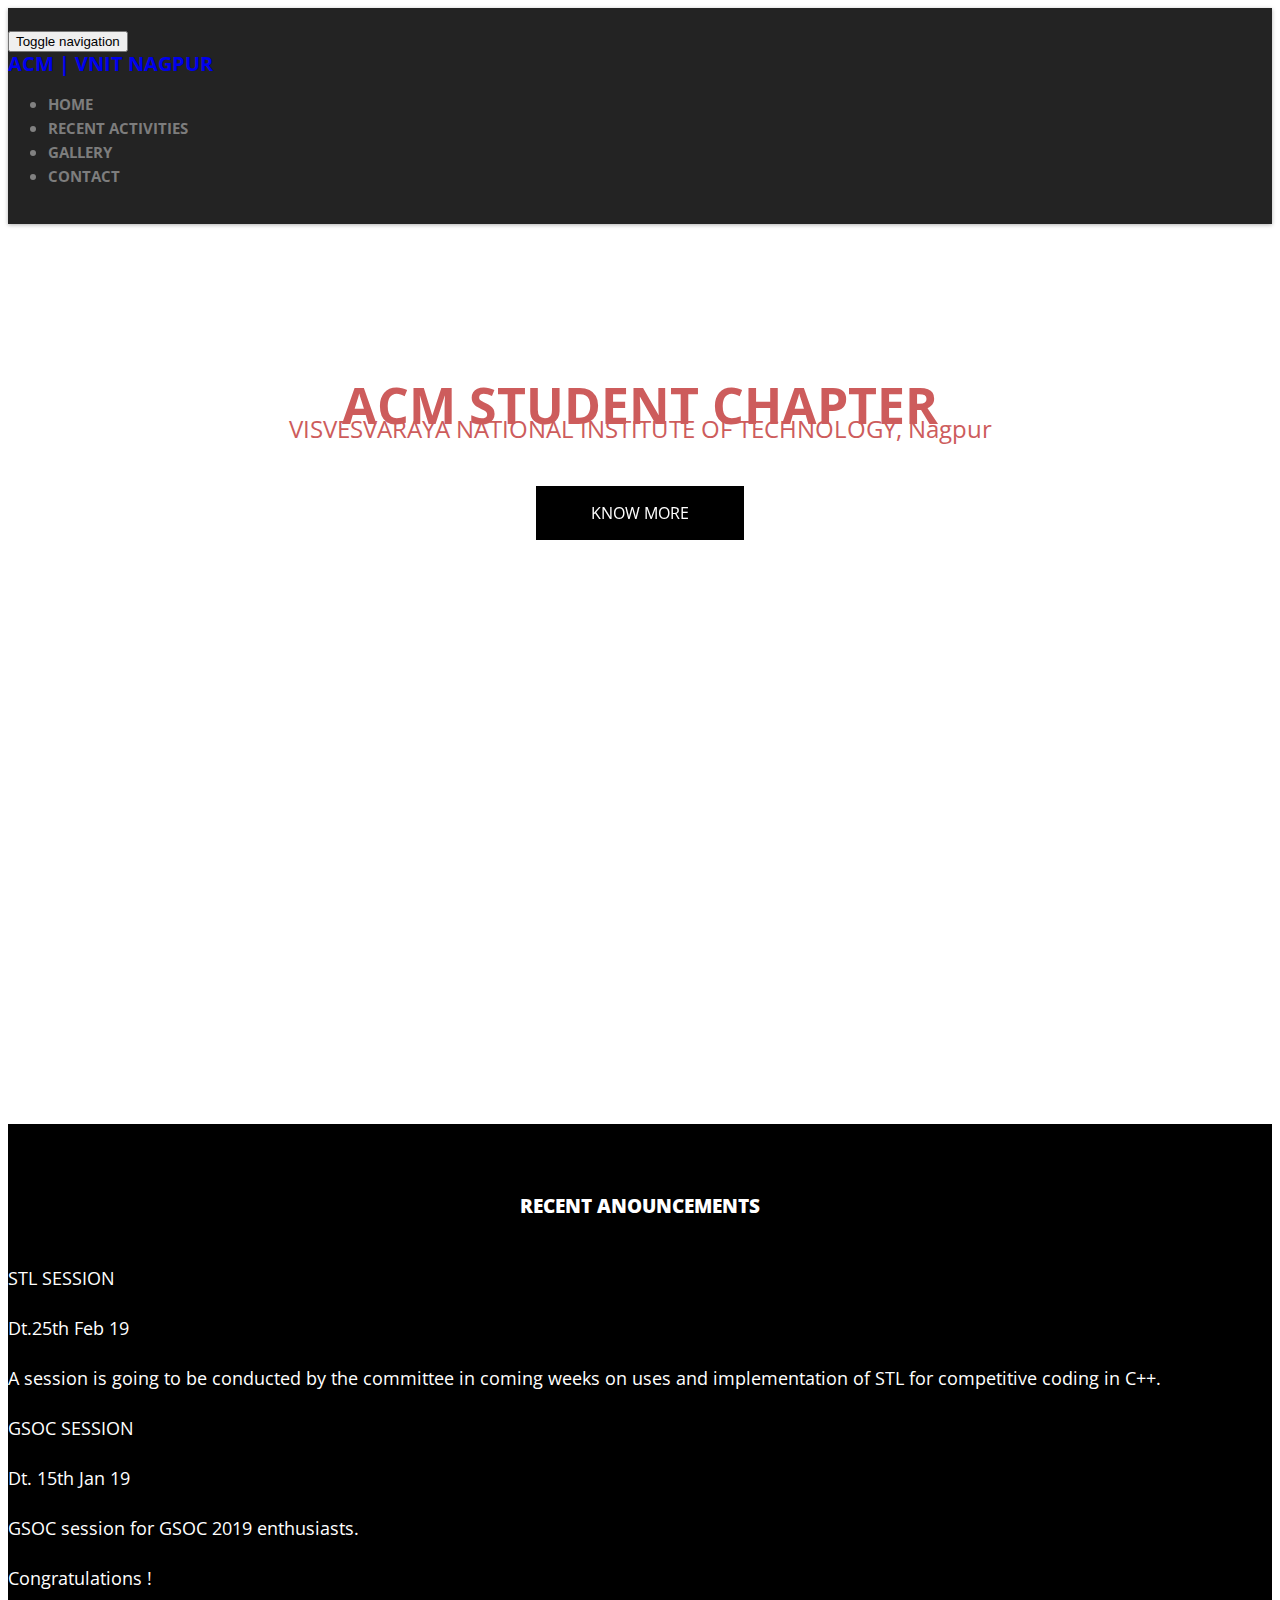
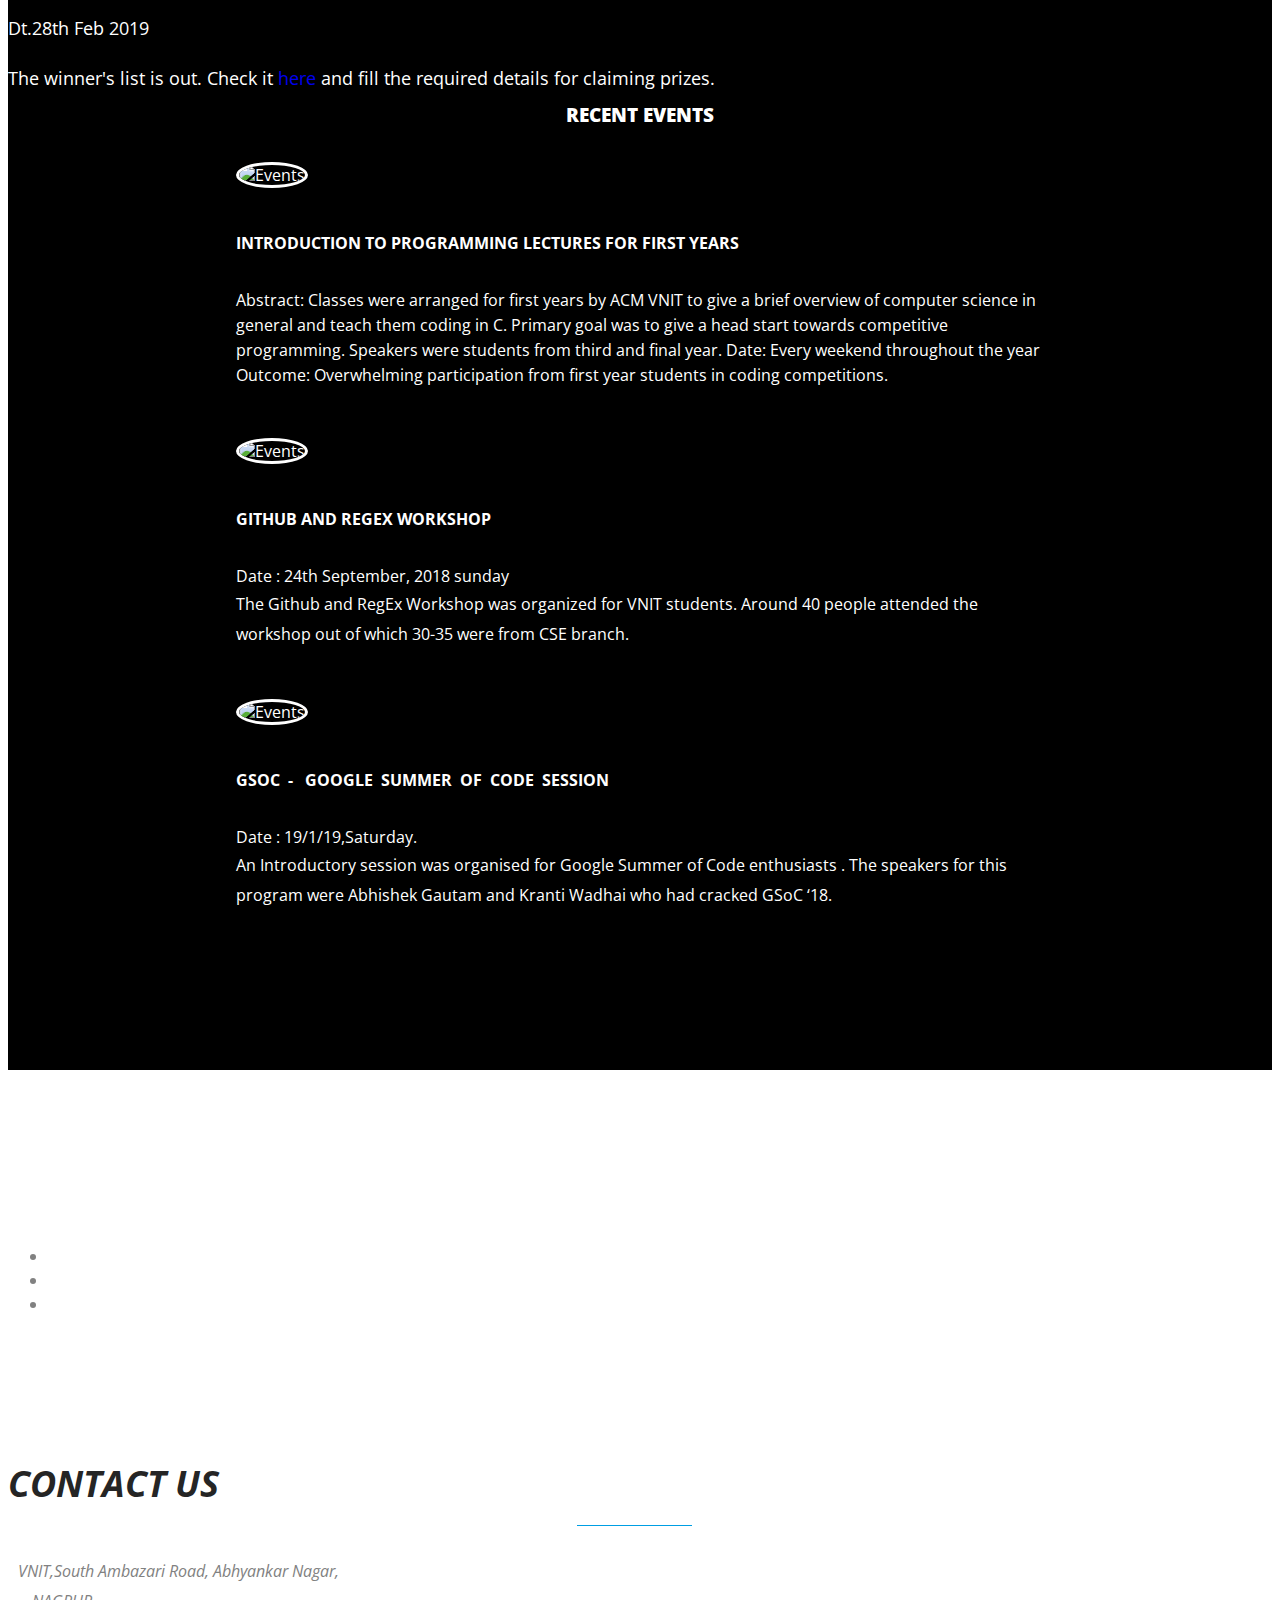
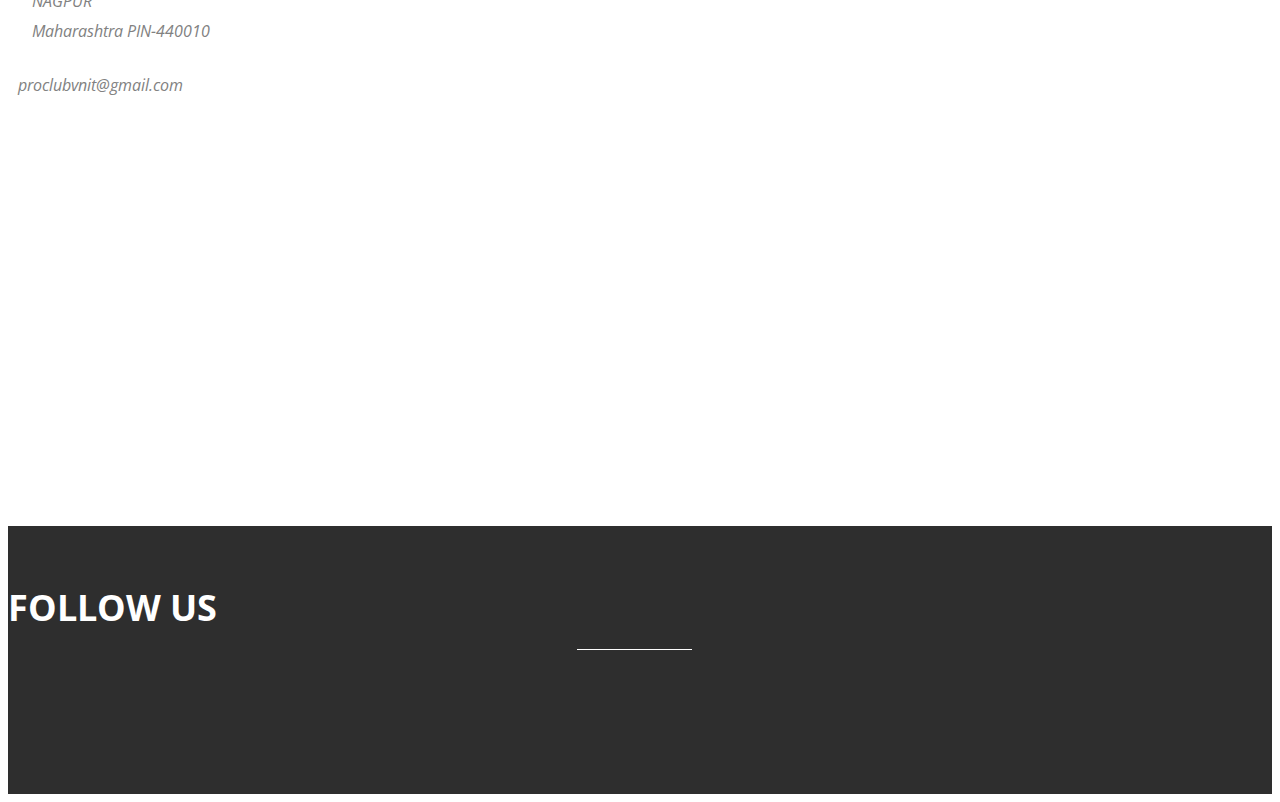
==== commit 7e2b68d1: "Update index.html" ====
--- a/ACM site/index.html
+++ b/ACM site/index.html
@@ -230,7 +230,7 @@
                             <div class="col-md-12 wow animated fadeInRight">
                                 <address class="contact-details">
                                     <h2>Contact Us</h2>						
-                                    <p><i class="fas fa-map-marker-alt"></i>VNIT,South Ambazari Road, Abhyankar Nagar,<span>NAGPUR</span> <span>Maharashtra PIN-444001</span></p><br>
+                                    <p><i class="fas fa-map-marker-alt"></i>VNIT,South Ambazari Road, Abhyankar Nagar,<span>NAGPUR</span> <span>Maharashtra PIN-440010</span></p><br>
                                     <p><i class="fa fa-envelope"></i>proclubvnit@gmail.com</p>
                                 </address>
                             </div>
@@ -259,7 +259,7 @@
 							<ul>
 								<li class="wow animated zoomIn" data-wow-delay="0.3s"><a href="https://github.com/proclubvnit" target="_blank"><i class="fab fa-github fa-3x"></i></a></li>
 								<li class="wow animated zoomIn" data-wow-delay="0.6s"><a href="mailto:proclubvnit@gmail.com" target="_blank"><i class="fa fa-envelope fa-3x"></i></a></li>
-								<li class="wow animated zoomIn" data-wow-delay="0.9s"><a href="https://www.linkedin.com/" target="_blank"><i class="fab fa-linkedin-in fa-3x"></i></a></li>
+								<li class="wow animated zoomIn" data-wow-delay="0.9s"><a href="#" target="_blank"><i class="fab fa-facebook fa-3x"></i></a></li>
 							</ul>
 						</div>
 
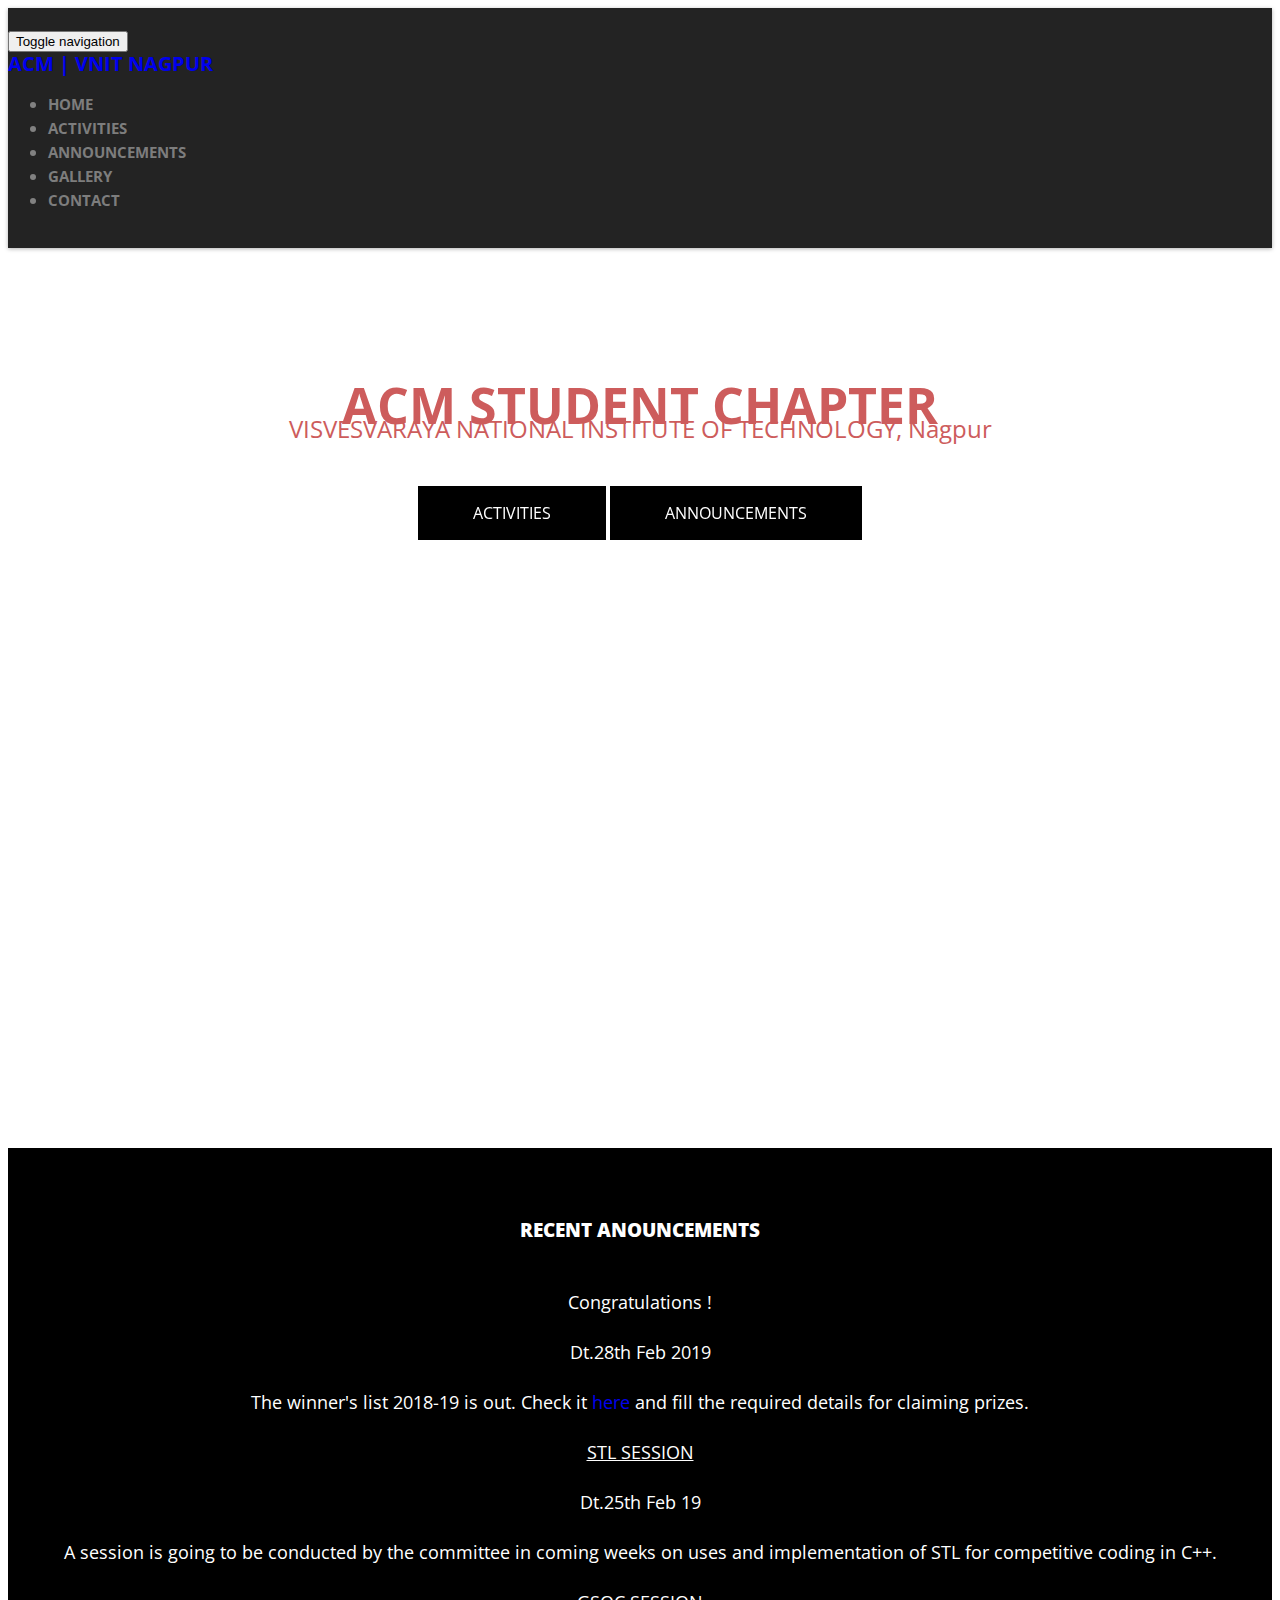
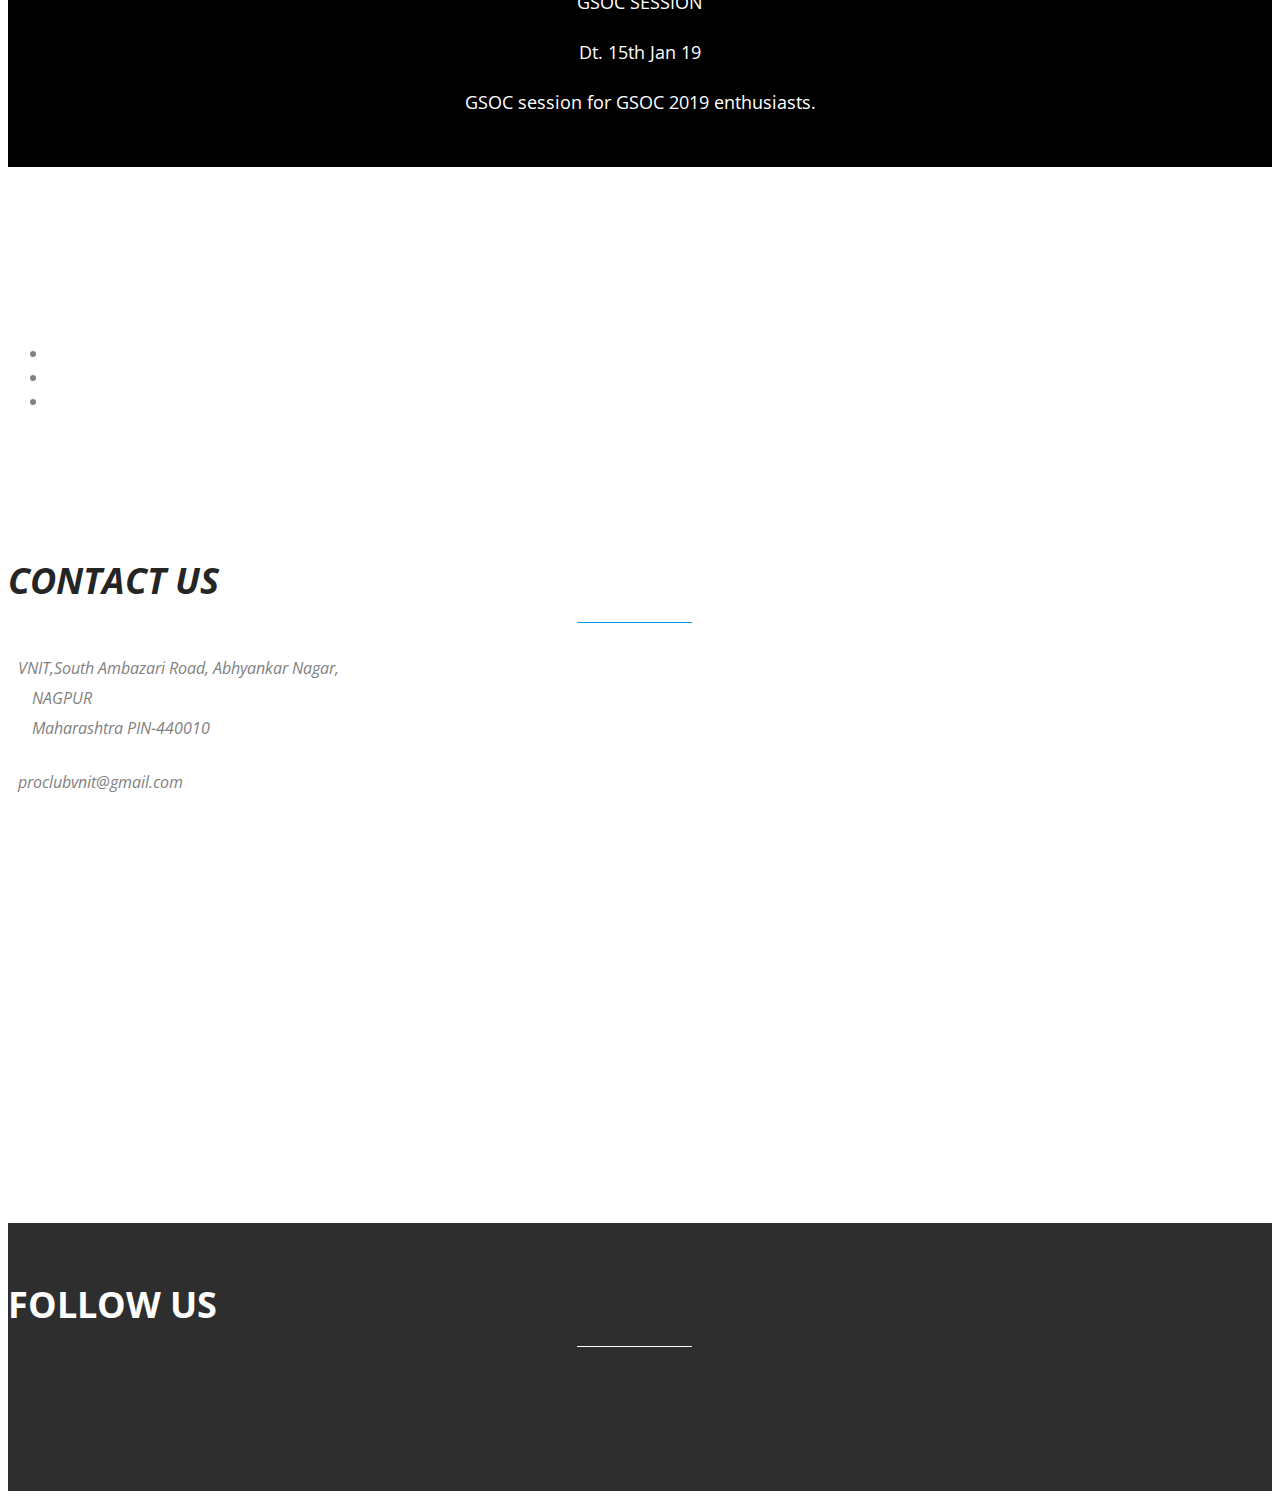
==== commit df811153: "Smooth scroll" ====
--- a/ACM site/index.html
+++ b/ACM site/index.html
@@ -40,7 +40,29 @@
 
         <!-- Icons -->
         <link rel="stylesheet" href="https://use.fontawesome.com/releases/v5.5.0/css/all.css" integrity="sha384-B4dIYHKNBt8Bc12p+WXckhzcICo0wtJAoU8YZTY5qE0Id1GSseTk6S+L3BlXeVIU" crossorigin="anonymous">
-
+  <script src="https://ajax.googleapis.com/ajax/libs/jquery/3.3.1/jquery.min.js"></script>
+<script>
+$(document).ready(function(){
+  // Add smooth scrolling to all links
+  $("a").on('click', function(event) {
+    // Make sure this.hash has a value before overriding default behavior
+    if (this.hash !== "") {
+      // Prevent default anchor click behavior
+      event.preventDefault();
+      // Store hash
+      var hash = this.hash;
+      // Using jQuery's animate() method to add smooth page scroll
+      // The optional number (800) specifies the number of milliseconds it takes to scroll to the specified area
+      $('html, body').animate({
+        scrollTop: $(hash).offset().top
+      }, 800, function(){
+        // Add hash (#) to URL when done scrolling (default click behavior)
+        window.location.hash = hash;
+      });
+    } // End if
+  });
+});
+</script>
     </head>
 
     <body id="body">
@@ -79,7 +101,8 @@
                 <nav class="collapse navbar-collapse navbar-right" role="navigation">
                     <ul id="nav" class="nav navbar-nav">
                         <li><a href="#body">HOME</a></li>
-                        <li><a href="#about">RECENT ACTIVITIES</a></li>
+                        <li><a href="activities.html" onclick="location.href='activities.html'">ACTIVITIES</a></li>
+                        <li><a href="#about">ANNOUNCEMENTS</a></li>
                         <li><a href="#portfolio">GALLERY</a></li>
                         <li><a href="#contact">CONTACT</a></li>
                     </ul>
@@ -112,7 +135,8 @@
                         <h1 class="animated fadeInDown" style="color:indianred;">ACM STUDENT CHAPTER</h2>
 			    
                         <span class="animated fadeInDown" style="color:indianred">VISVESVARAYA NATIONAL INSTITUTE OF TECHNOLOGY, Nagpur </span>
-                        <a href="#about" class="btn btn-blue btn-effect">Know More</a>
+                         <a href="activities.html" target="__blank" class="btn btn-blue btn-effect">ACTIVITIES</a>
+                        <a href="#about" class="btn btn-blue btn-effect">ANNOUNCEMENTS</a>
                     </div>
               </div>
             </div>
@@ -123,30 +147,41 @@
         ==================================== -->
 
 			<!-- about section -->
-            <section id="about" class="parallax">
+            <section id="about" class="parallax" style="background-color: black;">
                 <div class="overlay">
                   <div class="container">
                     <div class="row">
-   			      	<div class="col-md-4 wow animated fadeInLeft">
+   			      	<div class="col-md-12 wow animated fadeInLeft">
                          <div class="recent-works">
 				 <h3><center><b>RECENT ANOUNCEMENTS</b></center></h3>
+				 			
 							<div id="works">
 								<div class="work-item">
-                                    <p class="recent-item" >STL SESSION <br>Dt.25th Feb 19<br>A session is going to be conducted by the committee in coming weeks on uses and implementation of STL for competitive coding in C++.</p>
+									<center>
+                                    
+                                    <p class="recent-item">
+                                    Congratulations !<br>Dt.28th Feb 2019<br>
+										The winner's list 2018-19 is out. Check it <a href="https://docs.google.com/spreadsheets/d/17Cf_cAquJ1KcjENSQxKxHHO1d1_G8--7W4q1KtKoimQ/edit?usp=sharing">here</a> and fill the required details for claiming prizes.
+                                        </p>
+                                        </center>
+        							</div>
+								<div class="work-item">
+                                <center>
+                                    <p class="recent-item" ><u>STL SESSION</u> <br>Dt.25th Feb 19<br>A session is going to be conducted by the committee in coming weeks on uses and implementation of STL for competitive coding in C++.</p>
+                                    </center>
 								</div>
 						    	<div class="work-item">
+                                <center>
 									<p class="recent-item">GSOC SESSION<br>Dt. 15th Jan 19<br>
 								GSOC session for GSOC 2019 enthusiasts.</p>
+                                </center>
         						</div>
-							<div class="work-item">
-									<p class="recent-item">Congratulations !<br>Dt.28th Feb 2019<br>
-										The winner's list is out. Check it <a href="https://docs.google.com/spreadsheets/d/17Cf_cAquJ1KcjENSQxKxHHO1d1_G8--7W4q1KtKoimQ/edit?usp=sharing">here</a> and fill the required details for claiming prizes.</p>
-        						</div>
+							
 								
 						</div>
 					</div>
                     </div>
-					<div class="col-md-8  wow animated fadeInRight">
+					<!--<div class="col-md-8  wow animated fadeInRight">
 						<H3><center><b>RECENT EVENTS</b></center></H3>
 							<div class="welcome-block">
 								<div class="message-body">
@@ -177,7 +212,7 @@
 </p>An Introductory session was organised for Google Summer of Code enthusiasts . The speakers for this program were Abhishek Gautam and Kranti Wadhai who had cracked GSoC ‘18.</p>
 									</div>
 								</div>
-							</div>
+							</div>-->
 
 								</div>
 						     	 </div>
@@ -201,13 +236,13 @@
                     <div class="inner">
                         <ul>
                             <li>
-                                <a class="thumb" href="img/acm1.jpg"></a>
+                                <a class="thumb" href="img/acm1.jpeg"></a>
                             </li>
                             <li>
-                                <a class="thumb" href="img/acm2.jpg"></a>
+                                <a class="thumb" href="img/acm2.jpeg"></a>
                             </li>
                             <li>
-                                <a class="thumb" href="img/acm3.jpg"></a>
+                                <a class="thumb" href="img/acm3.jpeg"></a>
                             </li>
                         </ul>
                     </div>
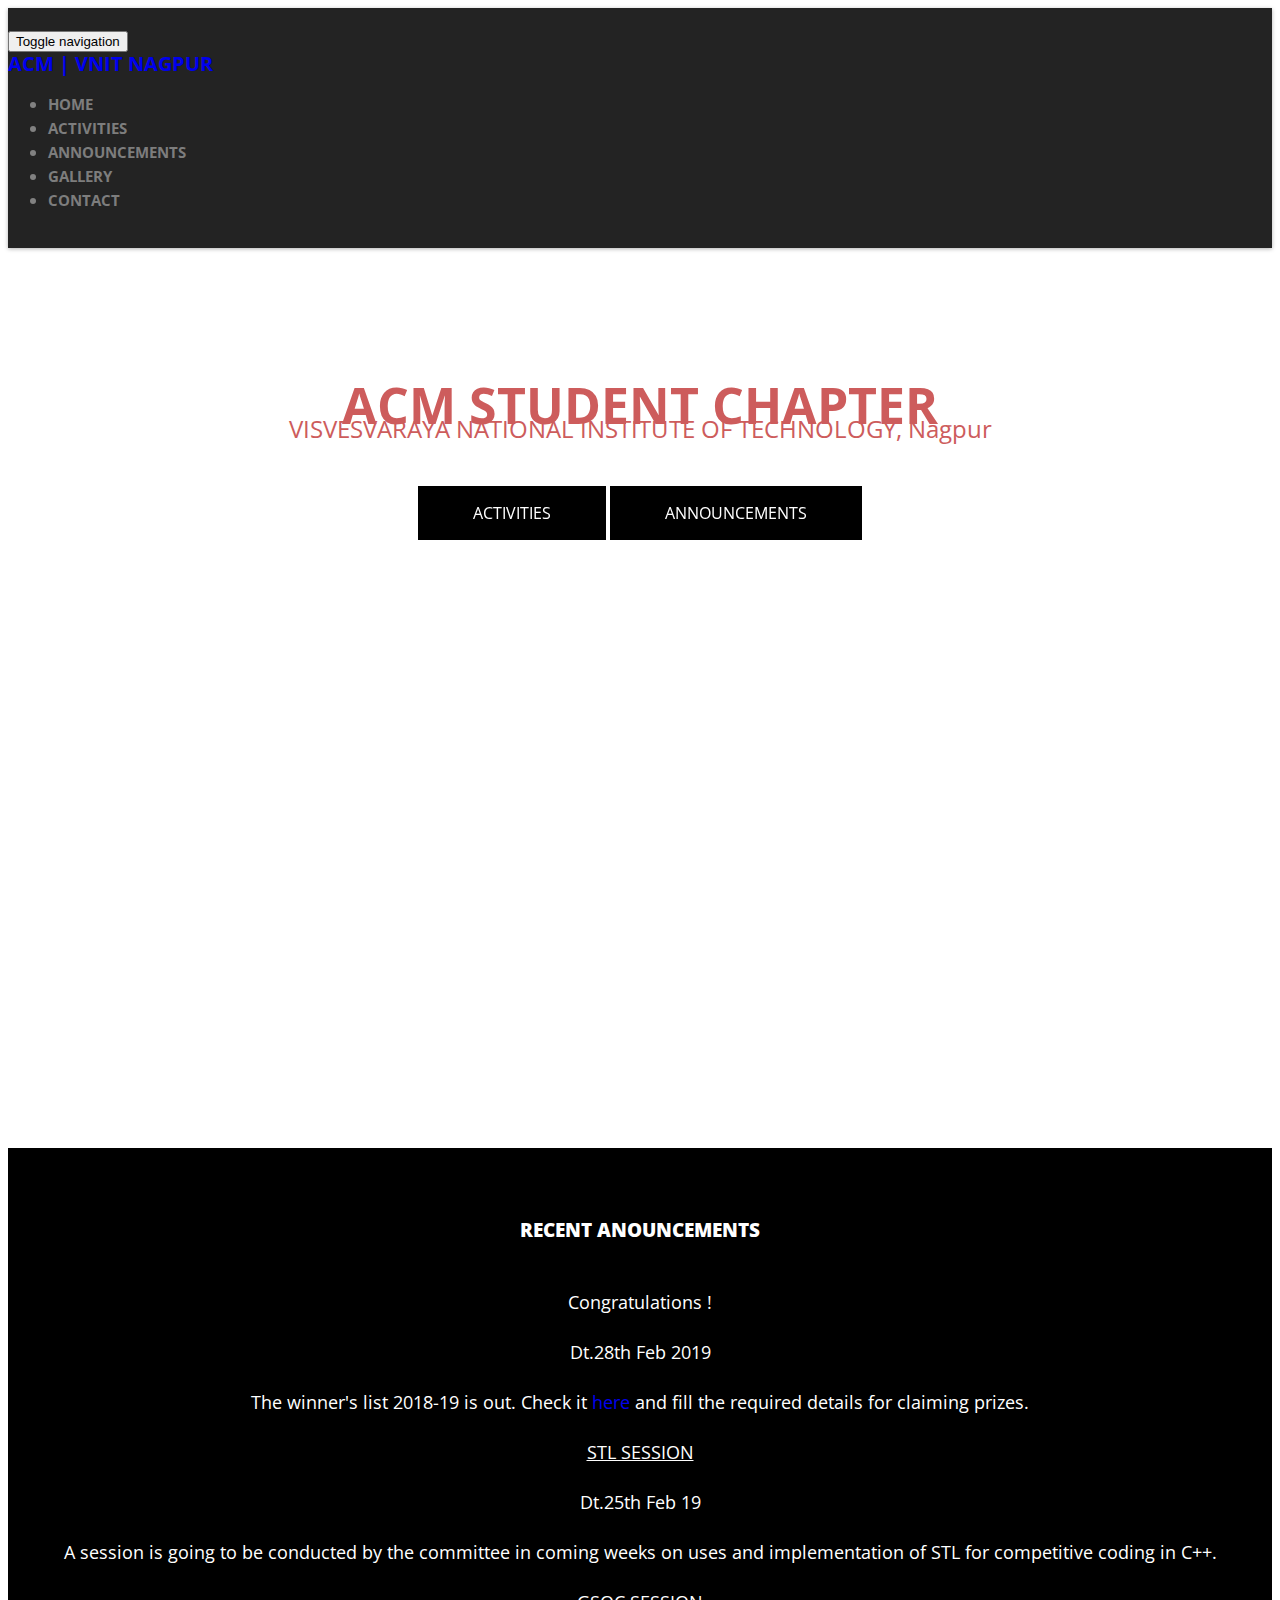
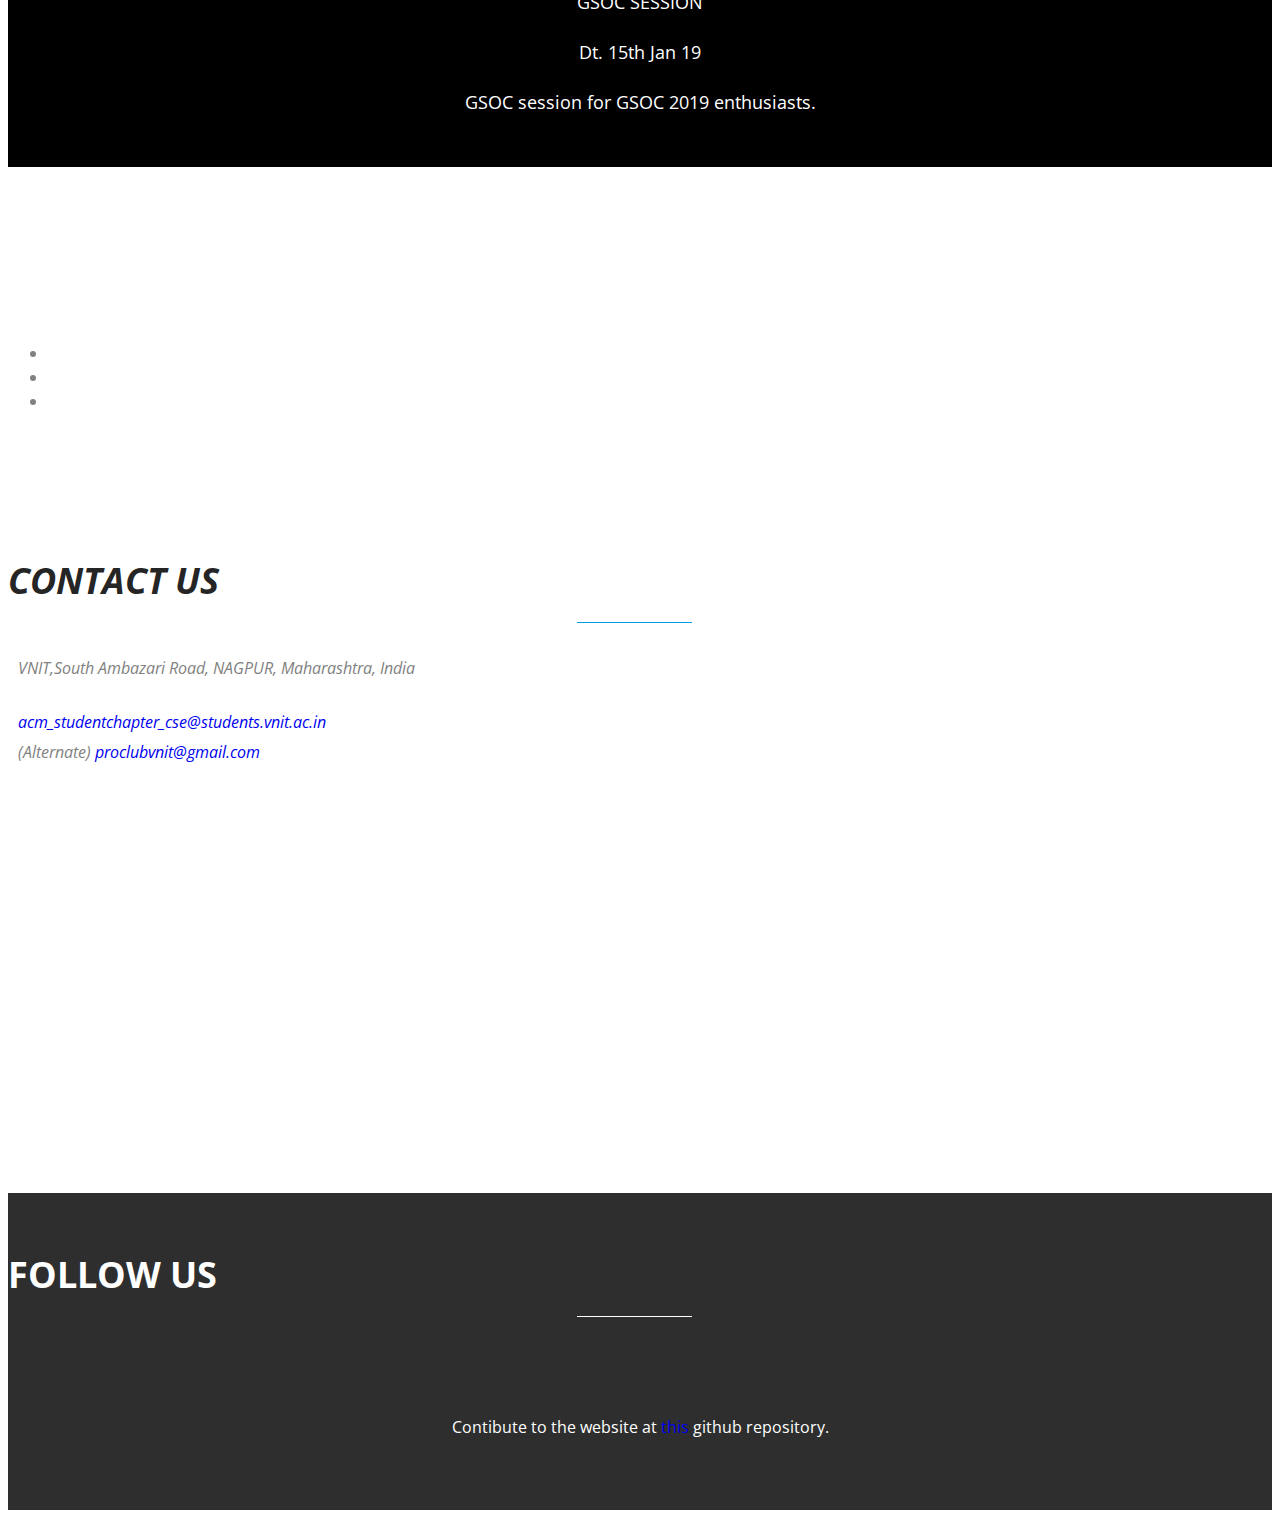
==== commit 7b041ddd: "Merge branch 'master' of https://github.com/proclubvnit/proclubvnit.github.io" ====
--- a/ACM site/index.html
+++ b/ACM site/index.html
@@ -265,8 +265,9 @@
                             <div class="col-md-12 wow animated fadeInRight">
                                 <address class="contact-details">
                                     <h2>Contact Us</h2>						
-                                    <p><i class="fas fa-map-marker-alt"></i>VNIT,South Ambazari Road, Abhyankar Nagar,<span>NAGPUR</span> <span>Maharashtra PIN-440010</span></p><br>
-                                    <p><i class="fa fa-envelope"></i>proclubvnit@gmail.com</p>
+                                    <p><i class="fas fa-map-marker-alt"></i>VNIT,South Ambazari Road, NAGPUR, Maharashtra, India</p><br>
+                                    <p><i class="fa fa-envelope"></i><a href="mailto:acm_studentchapter_cse@students.vnit.ac.in">acm_studentchapter_cse@students.vnit.ac.in</a></p>
+                                    <p><i class="fa fa-envelope"></i>(Alternate) <a href="mailto:proclubvnit@gmail.com">proclubvnit@gmail.com</a></p>
                                 </address>
                             </div>
 						</div>
@@ -293,8 +294,8 @@
 						<div class="footer-social">
 							<ul>
 								<li class="wow animated zoomIn" data-wow-delay="0.3s"><a href="https://github.com/proclubvnit" target="_blank"><i class="fab fa-github fa-3x"></i></a></li>
-								<li class="wow animated zoomIn" data-wow-delay="0.6s"><a href="mailto:proclubvnit@gmail.com" target="_blank"><i class="fa fa-envelope fa-3x"></i></a></li>
-								<li class="wow animated zoomIn" data-wow-delay="0.9s"><a href="#" target="_blank"><i class="fab fa-facebook fa-3x"></i></a></li>
+								<li class="wow animated zoomIn" data-wow-delay="0.6s"><a href="mailto:acm_studentchapter_cse@students.vnit.ac.in" target="_blank"><i class="fa fa-envelope fa-3x"></i></a></li>
+								<li class="wow animated zoomIn" data-wow-delay="0.9s"><a href="https://www.facebook.com/groups/403331146409629/" target="_blank"><i class="fab fa-facebook fa-3x"></i></a></li>
 							</ul>
 						</div>
 
@@ -302,6 +303,8 @@
 
 				</div>
 			</div>
+            <br />
+            <center><p style="color: white">Contibute to the website at <a target="__blank" href="https://github.com/proclubvnit/proclubvnit.github.io">this</a> github repository.</p></center>
 		</footer>
 
 		<!-- Essential jQuery Plugins
